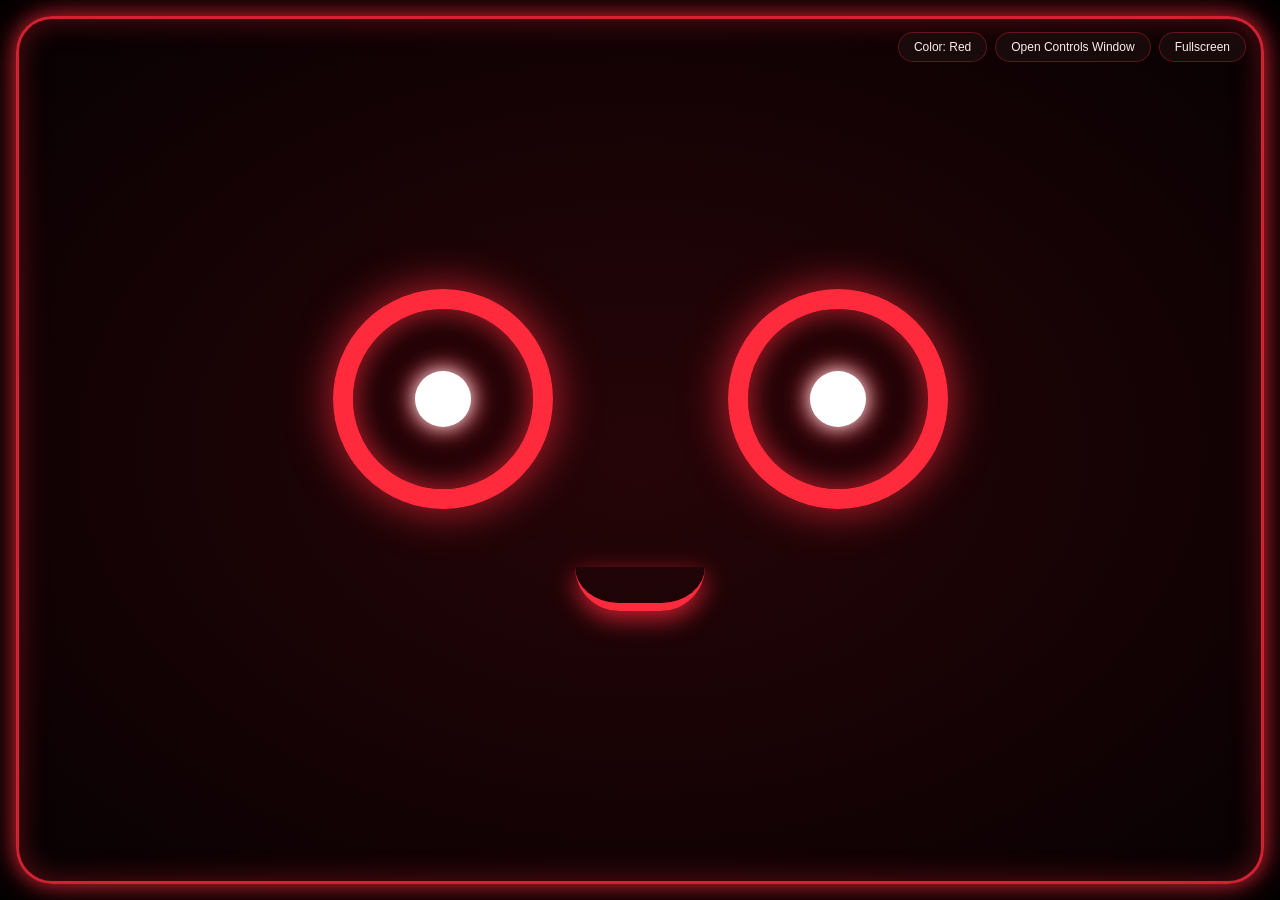
==== cyno/web/face/index.html @ 94214cc3 "Redesign chest display with a particle scene Bundle the face display with the project and add a part" ====
<!DOCTYPE html>
<html lang="en">
<head>
  <meta charset="UTF-8" />
  <meta name="viewport" content="width=device-width, initial-scale=1.0" />
  <title>Cyno Bot — Face Display</title>
  <style>
    :root {
      --primary: #ff2a3c;
      --primary-glow: rgba(255, 42, 60, 0.75);
      --primary-border: rgba(255, 42, 60, 0.82);
      --primary-border-soft: rgba(255, 42, 60, 0.32);
      --visor-c1: #260508;
      --visor-c2: #120204;
      --visor-c3: #060102;
      --pill-bg: rgba(28, 12, 14, 0.85);
      --text: #fcecef;
    }

    body.theme-blue {
      --primary: #00e5ff;
      --primary-glow: rgba(0, 229, 255, 0.75);
      --primary-border: rgba(0, 229, 255, 0.82);
      --primary-border-soft: rgba(0, 229, 255, 0.32);
      --visor-c1: #061427;
      --visor-c2: #030814;
      --visor-c3: #010308;
      --pill-bg: rgba(14, 22, 34, 0.85);
      --text: #eceef2;
    }

    * {
      box-sizing: border-box;
      margin: 0;
      padding: 0;
    }

    html, body {
      background: #000000;
      color: var(--text);
      font-family: -apple-system, BlinkMacSystemFont, 'Inter', 'Segoe UI', Roboto, sans-serif;
      width: 100vw;
      height: 100vh;
      overflow: hidden;
      user-select: none;
      -webkit-font-smoothing: antialiased;
    }

    body.cursor-idle {
      cursor: none;
    }

    /* Robot Face Visor Container */
    .face-visor {
      position: fixed;
      /* Each side is adjustable from Cyno Control (Controls > Face alignment) to fit the head opening. */
      top: var(--frame-top, 16px);
      right: var(--frame-right, 16px);
      bottom: var(--frame-bottom, 16px);
      left: var(--frame-left, 16px);
      background: radial-gradient(ellipse at center, var(--visor-c1) 0%, var(--visor-c2) 70%, var(--visor-c3) 100%);
      border: 3.5px solid var(--primary-border);
      border-radius: var(--frame-radius, 36px);
      box-shadow:
        0 0 20px var(--primary-glow),
        0 0 48px var(--primary-border-soft),
        inset 0 0 30px var(--primary-border-soft);
      display: flex;
      flex-direction: column;
      align-items: center;
      justify-content: center;
      animation: visorGlowPulse 4s infinite ease-in-out;
      transition: background 0.3s ease, border-color 0.3s ease, box-shadow 0.3s ease;
      overflow: hidden;
    }

    @keyframes visorGlowPulse {
      0%, 100% {
        opacity: 0.94;
      }
      50% {
        opacity: 1;
      }
    }

    .eyes-row {
      display: flex;
      gap: clamp(130px, 16vw, 175px);
      align-items: center;
      justify-content: center;
      transition: transform 0.15s ease-out;
      margin-bottom: 20px;
    }

    .eye-ring {
      width: clamp(170px, 34vmin, 220px);
      height: clamp(170px, 34vmin, 220px);
      border-radius: 50%;
      border: clamp(16px, 3vmin, 20px) solid var(--primary);
      box-shadow: 0 0 45px var(--primary-glow), inset 0 0 30px var(--primary-glow);
      position: relative;
      transition: all 0.22s ease;
      display: flex;
      align-items: center;
      justify-content: center;
    }

    .pupil {
      width: clamp(44px, 8vmin, 56px);
      height: clamp(44px, 8vmin, 56px);
      background: #ffffff;
      border-radius: 50%;
      box-shadow: 0 0 20px #ffffff, 0 0 36px var(--primary);
      transition: transform 0.12s ease-out, opacity 0.15s ease, box-shadow 0.25s ease;
    }

    /* Blink state */
    .eye-ring.blink {
      height: 18px;
      border-width: 9px;
      border-radius: 14px;
    }
    .eye-ring.blink .pupil {
      opacity: 0;
    }

    /* Happy / Greet state */
    .eye-ring.happy {
      border-bottom-color: transparent;
      border-left-color: transparent;
      border-right-color: transparent;
      border-top-width: 28px;
      transform: translateY(26px);
    }

    /* Thinking state */
    .eye-ring.thinking {
      animation: spinPulse 1.1s infinite ease-in-out;
      border-style: dashed;
    }
    @keyframes spinPulse {
      0% { transform: rotate(0deg) scale(0.95); }
      50% { transform: rotate(180deg) scale(1.05); }
      100% { transform: rotate(360deg) scale(0.95); }
    }

    /* Mouth / Smile Curve */
    .mouth {
      margin-top: clamp(20px, 4.5vmin, 38px);
      width: clamp(100px, 18vmin, 130px);
      height: clamp(32px, 5.8vmin, 44px);
      border-bottom: 8px solid var(--primary);
      border-radius: 0 0 70px 70px;
      box-shadow: 0 8px 24px var(--primary-glow);
      transition: all 0.2s ease;
    }

    .mouth.speaking {
      animation: talkWave 0.28s infinite alternate ease-in-out;
      border-radius: 30px;
      border: 7px solid var(--primary);
      height: 42px;
    }
    @keyframes talkWave {
      0% { transform: scaleY(0.45) scaleX(0.9); }
      100% { transform: scaleY(1.25) scaleX(1.15); }
    }

    /* Auto-hiding Corner Utility Bar */
    .corner-bar {
      position: fixed;
      top: 32px;
      right: 34px;
      display: flex;
      align-items: center;
      gap: 8px;
      z-index: 100;
      opacity: 1;
      transition: opacity 0.3s ease;
    }

    body.cursor-idle .corner-bar {
      opacity: 0;
      pointer-events: none;
    }

    .pill-btn {
      appearance: none;
      background: var(--pill-bg);
      color: var(--text);
      border: 1px solid var(--primary-border-soft);
      padding: 7px 15px;
      border-radius: 999px;
      font-family: inherit;
      font-size: 12px;
      font-weight: 500;
      cursor: pointer;
      backdrop-filter: blur(8px);
      transition: background 0.15s ease, border-color 0.15s ease, color 0.15s ease;
    }

    .pill-btn:hover {
      background: var(--primary);
      color: #061018;
      border-color: var(--primary);
    }
  </style>
</head>
<body>
  <!-- Auto-hiding utility actions (fades out when mouse is still) -->
  <div class="corner-bar">
    <button class="pill-btn" id="btnToggleTheme" onclick="toggleFaceTheme()">Color: Red</button>
    <button class="pill-btn" onclick="openControllerWindow()">Open Controls Window</button>
    <button class="pill-btn" onclick="toggleFullScreen()">Fullscreen</button>
  </div>

  <!-- Robot Face Visor Container -->
  <div class="face-visor" id="visor">
    <div class="eyes-row" id="eyesRow">
      <div class="eye-ring" id="leftEye"><div class="pupil" id="leftPupil"></div></div>
      <div class="eye-ring" id="rightEye"><div class="pupil" id="rightPupil"></div></div>
    </div>
    <div class="mouth" id="mouth"></div>
  </div>

  <script>
    const CHANNEL_NAME = 'cyno_bot_sync_v1';
    const STORAGE_KEY = 'cyno_bot_state_v1';
    const bc = ('BroadcastChannel' in window) ? new BroadcastChannel(CHANNEL_NAME) : null;
    let controllerWin = null;

    const eyesRow = document.getElementById('eyesRow');
    const leftEye = document.getElementById('leftEye');
    const rightEye = document.getElementById('rightEye');
    const leftPupil = document.getElementById('leftPupil');
    const rightPupil = document.getElementById('rightPupil');
    const mouth = document.getElementById('mouth');
    const btnToggleTheme = document.getElementById('btnToggleTheme');

    let currentState = {
      theme: 'RED',
      flow_step: 'IDLE',
      expression: 'IDLE',
      eye_x: 0.0,
      eye_y: 0.0,
      head_pan: 90,
      head_tilt: 90,
      arm_gesture_plan_b: 'IDLE',
      last_spoken_text: 'Welcome to the University! How can I help you today?'
    };

    let speakingTimeout = null;
    let idleCursorTimer = null;

    // Auto-hide corner buttons and cursor when mouse is inactive
    function resetCursorIdle() {
      document.body.classList.remove('cursor-idle');
      clearTimeout(idleCursorTimer);
      idleCursorTimer = setTimeout(() => {
        document.body.classList.add('cursor-idle');
      }, 2600);
    }
    window.addEventListener('mousemove', resetCursorIdle);
    window.addEventListener('mousedown', resetCursorIdle);
    resetCursorIdle();

    function openControllerWindow() {
      controllerWin = window.open('controls.html', 'CynoBotControls', 'width=860,height=680');
    }

    function toggleFaceTheme() {
      const nextTheme = currentState.theme === 'BLUE' ? 'RED' : 'BLUE';
      applyRobotState({ theme: nextTheme }, false);
      const payload = {
        type: 'CYNO_STATE_UPDATE',
        state: currentState,
        speak: false,
        action: null,
        ts: Date.now()
      };
      if (bc) bc.postMessage(payload);
      try { localStorage.setItem(STORAGE_KEY, JSON.stringify(payload)); } catch (e) {}
      if (controllerWin && !controllerWin.closed) {
        try { controllerWin.postMessage(payload, '*'); } catch (e) {}
      }
      if (window.opener && !window.opener.closed) {
        try { window.opener.postMessage(payload, '*'); } catch (e) {}
      }
    }

    function toggleFullScreen() {
      if (!document.fullscreenElement) {
        document.documentElement.requestFullscreen().catch(() => {});
      } else if (document.exitFullscreen) {
        document.exitFullscreen().catch(() => {});
      }
    }

    window.addEventListener('keydown', (e) => {
      if (e.key === 'f' || e.key === 'F') {
        toggleFullScreen();
      } else if (e.key === 'c' || e.key === 'C') {
        openControllerWindow();
      }
    });

    function triggerBlink() {
      leftEye.classList.add('blink');
      rightEye.classList.add('blink');
      setTimeout(() => {
        leftEye.classList.remove('blink');
        rightEye.classList.remove('blink');
      }, 220);
    }

    function speakText(text) {
      if (!('speechSynthesis' in window) || !text) return;
      window.speechSynthesis.cancel();
      const utter = new SpeechSynthesisUtterance(text);
      utter.lang = 'en-US';
      utter.rate = 1.02;
      utter.onstart = () => mouth.classList.add('speaking');
      utter.onend = () => {
        if (currentState.expression !== 'SPEAKING') {
          mouth.classList.remove('speaking');
        }
      };
      window.speechSynthesis.speak(utter);
    }

    // Glow-ring position, nudged per side from Cyno Control so it lines up with the head opening.
    function applyFaceFrame(f) {
      const root = document.documentElement.style;
      ['top', 'right', 'bottom', 'left', 'radius'].forEach((k) => {
        if (Number.isFinite(Number(f[k]))) root.setProperty('--frame-' + k, Number(f[k]) + 'px');
      });
    }

    // sticky: the backend drives SPEAKING on/off itself, so skip the 3.8s auto-stop
    function applyRobotState(state, shouldSpeak = false, action = null, sticky = false) {
      if (action === 'BLINK') {
        triggerBlink();
        return;
      }
      if (action === 'STOP_SPEECH' && 'speechSynthesis' in window) {
        window.speechSynthesis.cancel();
      }

      currentState = { ...currentState, ...state };

      if (state.face_frame) applyFaceFrame(state.face_frame);

      const isBlue = currentState.theme === 'BLUE';
      document.body.classList.toggle('theme-blue', isBlue);
      if (btnToggleTheme) {
        btnToggleTheme.textContent = isBlue ? 'Color: Blue' : 'Color: Red';
      }

      // Responsive eye tracking movement
      const maxOffset = 42;
      const offsetX = (currentState.eye_x || 0) * maxOffset;
      const offsetY = (currentState.eye_y || 0) * (maxOffset * 0.45);

      eyesRow.style.transform = `translate(${offsetX}px, ${offsetY}px)`;
      leftPupil.style.transform = `translate(${offsetX * 0.5}px, ${offsetY * 0.5}px)`;
      rightPupil.style.transform = `translate(${offsetX * 0.5}px, ${offsetY * 0.5}px)`;

      // Expressions
      leftEye.classList.remove('happy', 'thinking');
      rightEye.classList.remove('happy', 'thinking');
      mouth.classList.remove('speaking');
      clearTimeout(speakingTimeout);

      const expr = currentState.expression;
      if (expr === 'GREET' || expr === 'HAPPY') {
        leftEye.classList.add('happy');
        rightEye.classList.add('happy');
      } else if (expr === 'THINKING') {
        leftEye.classList.add('thinking');
        rightEye.classList.add('thinking');
      } else if (expr === 'SPEAKING') {
        mouth.classList.add('speaking');
        if (!sticky) speakingTimeout = setTimeout(() => {
          mouth.classList.remove('speaking');
          if (currentState.expression === 'SPEAKING') {
            currentState.expression = 'IDLE';
          }
        }, 3800);
      }

      if (shouldSpeak && currentState.last_spoken_text) {
        speakText(currentState.last_spoken_text);
      }
    }

    // Listen to Controller Window via BroadcastChannel, postMessage, and localStorage
    function handleSyncPayload(payload) {
      if (!payload || payload.type !== 'CYNO_STATE_UPDATE') return;
      applyRobotState(payload.state || {}, Boolean(payload.speak), payload.action || null);
    }

    if (bc) {
      bc.onmessage = (ev) => handleSyncPayload(ev.data);
    }
    window.addEventListener('message', (ev) => handleSyncPayload(ev.data));
    window.addEventListener('storage', (ev) => {
      if (ev.key === STORAGE_KEY && ev.newValue) {
        try { handleSyncPayload(JSON.parse(ev.newValue)); } catch (e) {}
      }
    });

    // Load last saved state if available
    try {
      const saved = localStorage.getItem(STORAGE_KEY);
      if (saved) {
        const parsed = JSON.parse(saved);
        if (parsed && parsed.state) {
          applyRobotState(parsed.state, false);
        }
      }
    } catch (e) {}

    // Natural eye blinking every 3.8 seconds
    setInterval(triggerBlink, 3800);

    // Optional Backend WebSocket Sync
    function connectWS() {
      if (location.protocol === 'file:' || !location.host) return;
      try {
        const proto = location.protocol === 'https:' ? 'wss' : 'ws';
        const ws = new WebSocket(`${proto}://${location.host}/ws`);
        ws.onmessage = (event) => {
          try {
            const msg = JSON.parse(event.data);
            if (msg.state) {
              applyRobotState(msg.state, Boolean(msg.speak), null, Boolean(msg.sticky));
            }
          } catch (err) {}
        };
        ws.onclose = () => setTimeout(connectWS, 3000);
      } catch (e) {}
    }
    connectWS();
  </script>
</body>
</html>
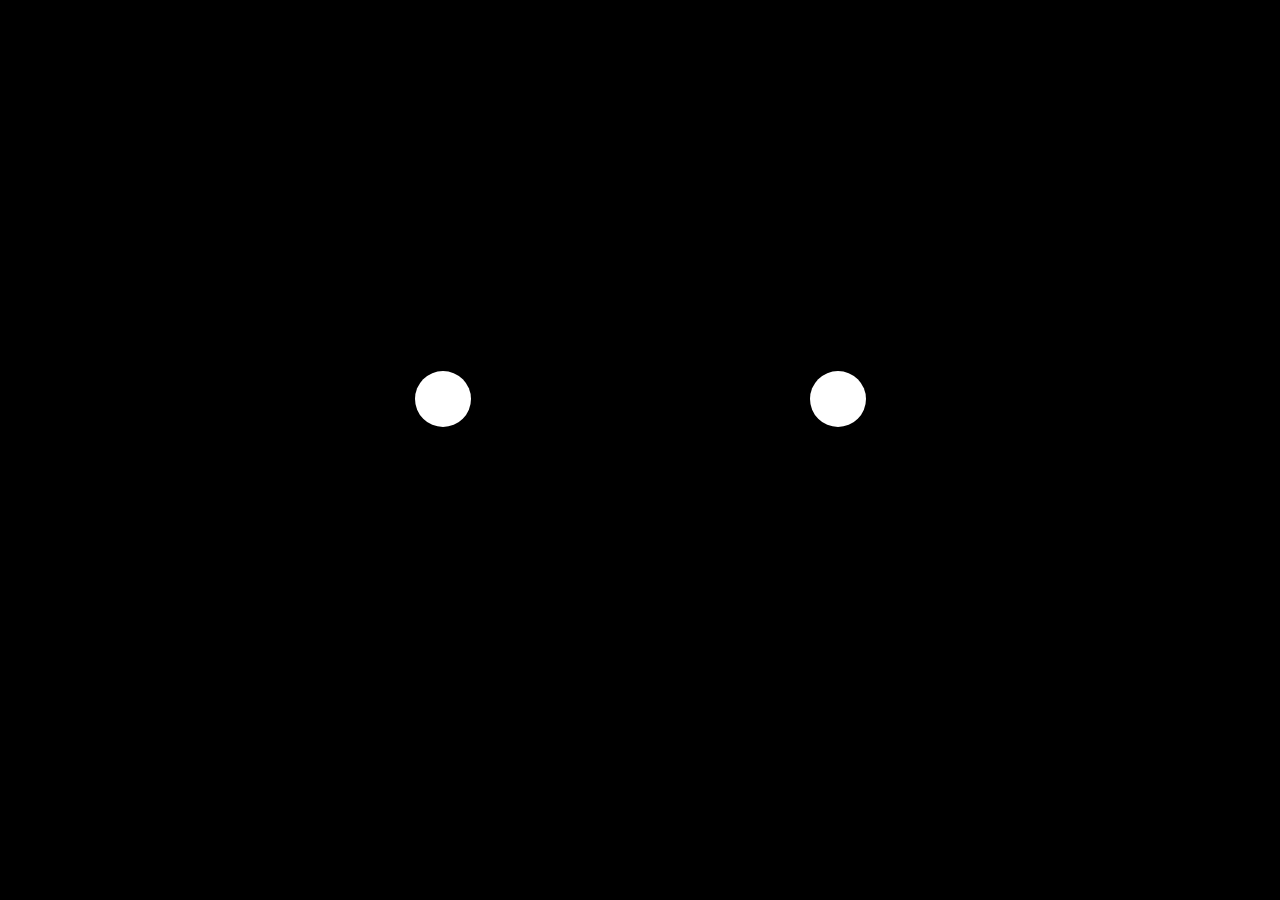
==== commit 14b4c9a8: "Fix Cyno Control startup and match face/chest colours Cyno Control - Fix a page script crash that le" ====
--- a/cyno/web/face/index.html
+++ b/cyno/web/face/index.html
@@ -4,29 +4,20 @@
   <meta charset="UTF-8" />
   <meta name="viewport" content="width=device-width, initial-scale=1.0" />
   <title>Cyno Bot — Face Display</title>
+  <link rel="stylesheet" href="/shared/theme.css?v=1" />
   <style>
-    :root {
-      --primary: #ff2a3c;
-      --primary-glow: rgba(255, 42, 60, 0.75);
-      --primary-border: rgba(255, 42, 60, 0.82);
-      --primary-border-soft: rgba(255, 42, 60, 0.32);
-      --visor-c1: #260508;
-      --visor-c2: #120204;
-      --visor-c3: #060102;
-      --pill-bg: rgba(28, 12, 14, 0.85);
-      --text: #fcecef;
-    }
-
-    body.theme-blue {
-      --primary: #00e5ff;
-      --primary-glow: rgba(0, 229, 255, 0.75);
-      --primary-border: rgba(0, 229, 255, 0.82);
-      --primary-border-soft: rgba(0, 229, 255, 0.32);
-      --visor-c1: #061427;
-      --visor-c2: #030814;
-      --visor-c3: #010308;
-      --pill-bg: rgba(14, 22, 34, 0.85);
-      --text: #eceef2;
+    /* Colours come from /shared/theme.css (also used by the chest screen); set on body so
+       the Blue theme class reaches them. */
+    body {
+      --primary: var(--cy-accent);
+      --primary-glow: rgba(var(--cy-accent-rgb), 0.75);
+      --primary-border: rgba(var(--cy-accent-rgb), 0.82);
+      --primary-border-soft: rgba(var(--cy-accent-rgb), 0.32);
+      --visor-c1: var(--cy-bg1);
+      --visor-c2: var(--cy-bg2);
+      --visor-c3: var(--cy-bg3);
+      --pill-bg: rgba(var(--cy-panel-rgb), 0.85);
+      --text: var(--cy-text);
     }
 
     * {
@@ -38,7 +29,7 @@
     html, body {
       background: #000000;
       color: var(--text);
-      font-family: -apple-system, BlinkMacSystemFont, 'Inter', 'Segoe UI', Roboto, sans-serif;
+      font-family: var(--cy-font);
       width: 100vw;
       height: 100vh;
       overflow: hidden;
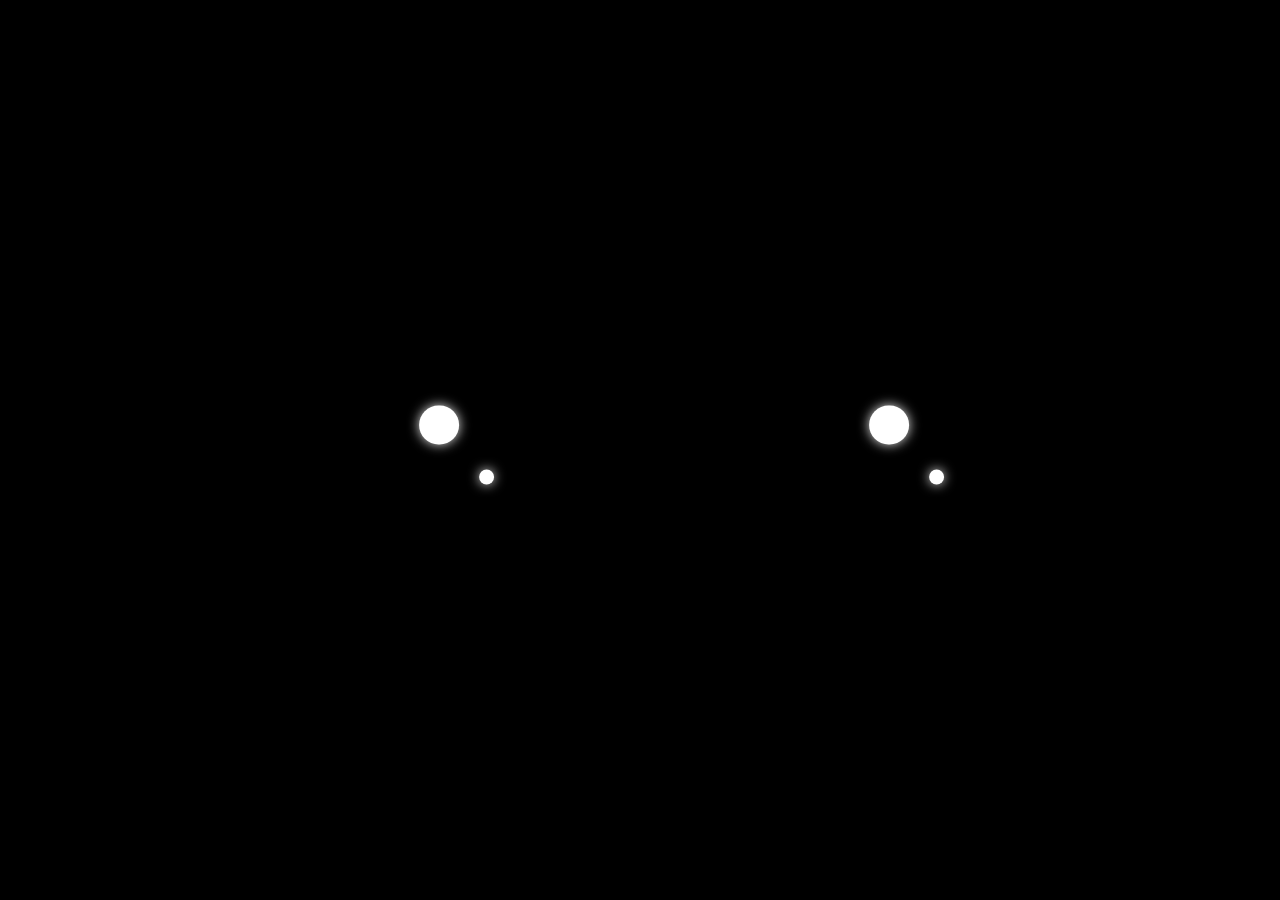
==== commit 0596544d: "Add interactive face and game pause features Refresh the face display with animated expressions, voi" ====
--- a/cyno/web/face/index.html
+++ b/cyno/web/face/index.html
@@ -4,214 +4,151 @@
   <meta charset="UTF-8" />
   <meta name="viewport" content="width=device-width, initial-scale=1.0" />
   <title>Cyno Bot — Face Display</title>
+  <!-- The head screen. Big sparkly eyes, blush, natural blinks and glances (step 1), short
+       moments for thanks / a game won / goodbye / a card / dozing off (step 2), and a mouth that
+       follows Cynobot's voice, sent by the chest page as it plays (step 3).
+       Colours come from /shared/theme.css (shared with the chest screen). -->
   <link rel="stylesheet" href="/shared/theme.css?v=1" />
   <style>
-    /* Colours come from /shared/theme.css (also used by the chest screen); set on body so
-       the Blue theme class reaches them. */
     body {
       --primary: var(--cy-accent);
-      --primary-glow: rgba(var(--cy-accent-rgb), 0.75);
-      --primary-border: rgba(var(--cy-accent-rgb), 0.82);
-      --primary-border-soft: rgba(var(--cy-accent-rgb), 0.32);
-      --visor-c1: var(--cy-bg1);
-      --visor-c2: var(--cy-bg2);
-      --visor-c3: var(--cy-bg3);
+      --rgb: var(--cy-accent-rgb);
+      --shine: var(--cy-p3);
       --pill-bg: rgba(var(--cy-panel-rgb), 0.85);
       --text: var(--cy-text);
     }
-
-    * {
-      box-sizing: border-box;
-      margin: 0;
-      padding: 0;
-    }
-
-    html, body {
-      background: #000000;
-      color: var(--text);
-      font-family: var(--cy-font);
-      width: 100vw;
-      height: 100vh;
-      overflow: hidden;
-      user-select: none;
-      -webkit-font-smoothing: antialiased;
-    }
-
-    body.cursor-idle {
-      cursor: none;
-    }
-
-    /* Robot Face Visor Container */
-    .face-visor {
-      position: fixed;
-      /* Each side is adjustable from Cyno Control (Controls > Face alignment) to fit the head opening. */
-      top: var(--frame-top, 16px);
-      right: var(--frame-right, 16px);
-      bottom: var(--frame-bottom, 16px);
-      left: var(--frame-left, 16px);
-      background: radial-gradient(ellipse at center, var(--visor-c1) 0%, var(--visor-c2) 70%, var(--visor-c3) 100%);
-      border: 3.5px solid var(--primary-border);
+    /* One design unit: 1px on an 800px-tall screen, so the face scales with any screen. */
+    :root { --u: 0.125vmin; }
+    * { box-sizing: border-box; margin: 0; padding: 0; }
+    html, body { background: #000; color: var(--text); font-family: var(--cy-font); width: 100vw; height: 100vh;
+      overflow: hidden; user-select: none; -webkit-font-smoothing: antialiased; }
+    body.cursor-idle { cursor: none; }
+
+    /* The glowing frame. Each side is adjustable from Cyno Control (Controls > Face alignment). */
+    .face-visor { position: fixed; overflow: hidden;
+      top: var(--frame-top, 16px); right: var(--frame-right, 16px); bottom: var(--frame-bottom, 16px); left: var(--frame-left, 16px);
       border-radius: var(--frame-radius, 36px);
-      box-shadow:
-        0 0 20px var(--primary-glow),
-        0 0 48px var(--primary-border-soft),
-        inset 0 0 30px var(--primary-border-soft);
-      display: flex;
-      flex-direction: column;
-      align-items: center;
-      justify-content: center;
-      animation: visorGlowPulse 4s infinite ease-in-out;
-      transition: background 0.3s ease, border-color 0.3s ease, box-shadow 0.3s ease;
-      overflow: hidden;
-    }
-
-    @keyframes visorGlowPulse {
-      0%, 100% {
-        opacity: 0.94;
-      }
-      50% {
-        opacity: 1;
-      }
-    }
-
-    .eyes-row {
-      display: flex;
-      gap: clamp(130px, 16vw, 175px);
-      align-items: center;
-      justify-content: center;
-      transition: transform 0.15s ease-out;
-      margin-bottom: 20px;
-    }
-
-    .eye-ring {
-      width: clamp(170px, 34vmin, 220px);
-      height: clamp(170px, 34vmin, 220px);
-      border-radius: 50%;
-      border: clamp(16px, 3vmin, 20px) solid var(--primary);
-      box-shadow: 0 0 45px var(--primary-glow), inset 0 0 30px var(--primary-glow);
-      position: relative;
-      transition: all 0.22s ease;
-      display: flex;
-      align-items: center;
-      justify-content: center;
-    }
-
-    .pupil {
-      width: clamp(44px, 8vmin, 56px);
-      height: clamp(44px, 8vmin, 56px);
-      background: #ffffff;
-      border-radius: 50%;
-      box-shadow: 0 0 20px #ffffff, 0 0 36px var(--primary);
-      transition: transform 0.12s ease-out, opacity 0.15s ease, box-shadow 0.25s ease;
-    }
-
-    /* Blink state */
-    .eye-ring.blink {
-      height: 18px;
-      border-width: 9px;
-      border-radius: 14px;
-    }
-    .eye-ring.blink .pupil {
-      opacity: 0;
-    }
-
-    /* Happy / Greet state */
-    .eye-ring.happy {
-      border-bottom-color: transparent;
-      border-left-color: transparent;
-      border-right-color: transparent;
-      border-top-width: 28px;
-      transform: translateY(26px);
-    }
-
-    /* Thinking state */
-    .eye-ring.thinking {
-      animation: spinPulse 1.1s infinite ease-in-out;
-      border-style: dashed;
-    }
-    @keyframes spinPulse {
-      0% { transform: rotate(0deg) scale(0.95); }
-      50% { transform: rotate(180deg) scale(1.05); }
-      100% { transform: rotate(360deg) scale(0.95); }
-    }
-
-    /* Mouth / Smile Curve */
-    .mouth {
-      margin-top: clamp(20px, 4.5vmin, 38px);
-      width: clamp(100px, 18vmin, 130px);
-      height: clamp(32px, 5.8vmin, 44px);
-      border-bottom: 8px solid var(--primary);
-      border-radius: 0 0 70px 70px;
-      box-shadow: 0 8px 24px var(--primary-glow);
-      transition: all 0.2s ease;
-    }
-
-    .mouth.speaking {
-      animation: talkWave 0.28s infinite alternate ease-in-out;
-      border-radius: 30px;
-      border: 7px solid var(--primary);
-      height: 42px;
-    }
-    @keyframes talkWave {
-      0% { transform: scaleY(0.45) scaleX(0.9); }
-      100% { transform: scaleY(1.25) scaleX(1.15); }
-    }
-
-    /* Auto-hiding Corner Utility Bar */
-    .corner-bar {
-      position: fixed;
-      top: 32px;
-      right: 34px;
-      display: flex;
-      align-items: center;
-      gap: 8px;
-      z-index: 100;
-      opacity: 1;
-      transition: opacity 0.3s ease;
-    }
-
-    body.cursor-idle .corner-bar {
-      opacity: 0;
-      pointer-events: none;
-    }
-
-    .pill-btn {
-      appearance: none;
-      background: var(--pill-bg);
-      color: var(--text);
-      border: 1px solid var(--primary-border-soft);
-      padding: 7px 15px;
-      border-radius: 999px;
-      font-family: inherit;
-      font-size: 12px;
-      font-weight: 500;
-      cursor: pointer;
-      backdrop-filter: blur(8px);
-      transition: background 0.15s ease, border-color 0.15s ease, color 0.15s ease;
-    }
-
-    .pill-btn:hover {
-      background: var(--primary);
-      color: #061018;
-      border-color: var(--primary);
-    }
+      background: radial-gradient(ellipse at center, var(--cy-bg1) 0%, var(--cy-bg2) 70%, var(--cy-bg3) 100%);
+      border: 3.5px solid rgba(var(--rgb), 0.82);
+      box-shadow: 0 0 20px rgba(var(--rgb), 0.75), 0 0 48px rgba(var(--rgb), 0.32), inset 0 0 30px rgba(var(--rgb), 0.32);
+      transition: background 0.3s ease, border-color 0.3s ease, box-shadow 0.3s ease; }
+
+    /* ---- the face ---- */
+    #face { position: absolute; inset: 0; --gx: 0; --gy: 0; --qx: 0; --qy: 0; --ox: 0; --oy: 0; --tilt: 0deg; --ps: 1; --es: 1; }
+    .breath { position: absolute; inset: 0; display: flex; flex-direction: column; align-items: center; justify-content: center; padding-top: calc(46 * var(--u)); }
+    #face:not(.calm) .breath { animation: breathe 4.2s ease-in-out infinite; }
+    #face.sleepy:not(.calm) .breath { animation-duration: 6.5s; }
+    @keyframes breathe { 50% { transform: scale(1.018) translateY(calc(-3 * var(--u))); } }
+
+    .eyes { display: flex; gap: calc(150 * var(--u)); position: relative;
+      transform: translate(calc((var(--gx) + var(--qx) + var(--ox)) * 30 * var(--u)), calc((var(--gy) + var(--qy) + var(--oy)) * 16 * var(--u))) rotate(var(--tilt));
+      transition: transform 0.45s cubic-bezier(0.3, 1.4, 0.5, 1); }
+    .eye { position: relative; width: calc(250 * var(--u)); height: calc(250 * var(--u)); transform: scale(var(--es)); transition: transform 0.35s cubic-bezier(0.3, 1.5, 0.5, 1); }
+    .ring { position: absolute; inset: 0; border-radius: 50%; border: calc(18 * var(--u)) solid var(--primary);
+      box-shadow: 0 0 calc(40 * var(--u)) rgba(var(--rgb), 0.7), inset 0 0 calc(28 * var(--u)) rgba(var(--rgb), 0.55);
+      display: flex; align-items: center; justify-content: center;
+      clip-path: inset(-50% -50% -50% -50%);
+      transition: transform 0.07s ease-in, border-color 0.25s, border-width 0.25s, opacity 0.25s, clip-path 0.9s ease-in-out; }
+    .ring.blink { transform: scaleY(0.07) scaleX(1.08); transition-duration: 0.06s; }
+    /* Sparkle eyes: a dark core with a bright rim and two white shines. */
+    .pupil { position: relative; width: calc(104 * var(--u)); height: calc(104 * var(--u)); border-radius: 50%;
+      background: radial-gradient(circle at 50% 60%, var(--cy-bg3) 0%, var(--cy-bg2) 42%, rgba(var(--rgb), 0.75) 80%, rgb(var(--shine)) 100%);
+      box-shadow: 0 0 calc(20 * var(--u)) rgba(var(--rgb), 0.9), 0 0 2px rgb(var(--shine));
+      transform: translate(calc((var(--gx) + var(--qx) + var(--ox)) * 40 * var(--u)), calc((var(--gy) + var(--qy) + var(--oy)) * 40 * var(--u))) scale(var(--ps));
+      transition: transform 0.3s cubic-bezier(0.3, 1.4, 0.5, 1), opacity 0.2s; }
+    .pupil i { position: absolute; border-radius: 50%; background: #fff; box-shadow: 0 0 calc(10 * var(--u)) rgba(255, 255, 255, 0.9); }
+    .pupil .s1 { width: 34%; height: 34%; left: 16%; top: 12%; }
+    .pupil .s2 { width: 13%; height: 13%; right: 20%; bottom: 20%; }
+    /* Sleepy: the top of the eye is hidden and a glowing eyelid line sits on the edge. */
+    .lid { position: absolute; left: calc(10 * var(--u)); right: calc(10 * var(--u)); top: calc(46% - 6 * var(--u)); height: calc(12 * var(--u));
+      border-radius: calc(6 * var(--u)); z-index: 2; background: var(--primary); box-shadow: 0 0 calc(16 * var(--u)) rgba(var(--rgb), 0.9);
+      opacity: 0; transform: scaleX(0.6); transition: opacity 0.5s 0.4s, transform 0.6s 0.4s; }
+    .heart { position: absolute; inset: calc(22 * var(--u)); opacity: 0; transform: scale(0.4);
+      transition: opacity 0.25s, transform 0.35s cubic-bezier(0.3, 1.7, 0.5, 1); filter: drop-shadow(0 0 calc(18 * var(--u)) rgba(var(--rgb), 0.95)); }
+    .heart path { fill: var(--primary); }
+    .blush { position: absolute; top: calc(205 * var(--u)); width: calc(120 * var(--u)); height: calc(48 * var(--u)); border-radius: 50%; opacity: 0; transition: opacity 0.5s;
+      background: radial-gradient(closest-side, rgba(var(--rgb), 0.8), rgba(var(--rgb), 0.3) 60%, transparent); filter: blur(2px); }
+    .eye.l .blush { left: calc(-54 * var(--u)); } .eye.r .blush { right: calc(-54 * var(--u)); }
+
+    .mouth { margin-top: calc(34 * var(--u)); width: calc(72 * var(--u)); height: calc(26 * var(--u)); border: 0 solid var(--primary);
+      border-bottom-width: calc(7 * var(--u)); border-radius: 0 0 calc(50 * var(--u)) calc(50 * var(--u));
+      box-shadow: 0 calc(8 * var(--u)) calc(20 * var(--u)) calc(-6 * var(--u)) rgba(var(--rgb), 0.8);
+      transition: width 0.25s cubic-bezier(0.3, 1.4, 0.5, 1), height 0.25s cubic-bezier(0.3, 1.4, 0.5, 1), border-radius 0.25s, transform 0.3s; }
+    .mouth.talk { border-width: calc(7 * var(--u)); border-radius: 999px; transition: none;
+      box-shadow: 0 0 calc(18 * var(--u)) rgba(var(--rgb), 0.6), inset 0 0 calc(10 * var(--u)) rgba(var(--rgb), 0.4); }
+
+    .dots { position: absolute; top: 21%; right: 23%; display: flex; gap: calc(14 * var(--u)); opacity: 0; transition: opacity 0.3s; }
+    .dots i { width: calc(18 * var(--u)); height: calc(18 * var(--u)); border-radius: 50%; background: var(--primary);
+      box-shadow: 0 0 calc(14 * var(--u)) rgba(var(--rgb), 0.9); animation: dot 1.2s ease-in-out infinite; }
+    .dots i:nth-child(2) { animation-delay: 0.18s; } .dots i:nth-child(3) { animation-delay: 0.36s; }
+    @keyframes dot { 0%, 60%, 100% { transform: translateY(0); opacity: 0.45; } 30% { transform: translateY(calc(-14 * var(--u))); opacity: 1; } }
+    .zzz { position: absolute; top: 22%; right: 22%; opacity: 0; transition: opacity 0.6s; color: var(--primary);
+      font: 700 calc(64 * var(--u))/1 var(--cy-font); text-shadow: 0 0 calc(16 * var(--u)) rgba(var(--rgb), 0.9); }
+    .zzz span { position: absolute; animation: z 3.6s ease-in infinite; opacity: 0; }
+    .zzz span:nth-child(2) { animation-delay: 1.2s; font-size: calc(50 * var(--u)); } .zzz span:nth-child(3) { animation-delay: 2.4s; font-size: calc(38 * var(--u)); }
+    @keyframes z { 0% { transform: translate(0, 0); opacity: 0; } 15% { opacity: 1; } 100% { transform: translate(calc(60 * var(--u)), calc(-110 * var(--u))) rotate(12deg); opacity: 0; } }
+
+    /* ---- expressions ---- */
+    #face.listen { --tilt: -6deg; --ps: 1.12; --es: 1.05; }
+    #face.think { --gx: 0.55; --gy: -0.7; --es: 0.96; }
+    #face.think .dots { opacity: 1; }
+    #face.think .mouth { width: calc(38 * var(--u)); height: calc(10 * var(--u)); border-radius: calc(6 * var(--u)); transform: translateX(calc(18 * var(--u))); }
+    #face.happy .ring, #face.wink .eye.r .ring { border-color: var(--primary) transparent transparent transparent; border-width: calc(26 * var(--u));
+      transform: translateY(calc(30 * var(--u))); box-shadow: none; filter: drop-shadow(0 0 calc(14 * var(--u)) rgba(var(--rgb), 0.9)); }
+    #face.happy .pupil, #face.wink .eye.r .pupil { opacity: 0; }
+    #face.happy .mouth, #face.wink .mouth, #face.love .mouth { width: calc(104 * var(--u)); height: calc(38 * var(--u)); }
+    #face.happy .blush, #face.love .blush, #face.wink .blush { opacity: 1; }
+    #face.love .ring { opacity: 0; transform: scale(0.6); }
+    #face.love .heart { opacity: 1; transform: scale(1); animation: beat 0.9s ease-in-out infinite 0.35s; }
+    @keyframes beat { 0%, 100% { transform: scale(1); } 20% { transform: scale(1.12); } 40% { transform: scale(0.97); } }
+    #face.surprised { --es: 1.16; --ps: 0.7; }
+    #face.surprised .mouth { width: calc(58 * var(--u)); height: calc(66 * var(--u)); border-width: calc(7 * var(--u)); border-radius: 50%; }
+    #face.surprised:not(.calm) .breath { animation: hop 0.6s cubic-bezier(0.3, 1.6, 0.5, 1); }
+    @keyframes hop { 40% { transform: translateY(calc(-26 * var(--u))); } }
+    #face.sleepy { --gy: 0.35; }
+    #face.sleepy .ring { clip-path: inset(46% -50% -50% -50%); }
+    #face.sleepy .lid { opacity: 1; transform: scaleX(1); }
+    #face.sleepy .zzz { opacity: 1; }
+    #face.sleepy .mouth { width: calc(34 * var(--u)); height: calc(8 * var(--u)); border-radius: calc(6 * var(--u)); }
+    #face.wake .eye { animation: stretch 0.9s cubic-bezier(0.3, 1.5, 0.5, 1); }
+    @keyframes stretch { 0% { transform: scaleY(0.4); } 35% { transform: scaleY(1.18) scaleX(0.92); } 60% { transform: scaleY(0.94) scaleX(1.04); } 100% { transform: scale(1); } }
+    /* A card appeared on the chest: a quick look down at it (works while talking too). */
+    #face.glance-down { --gx: -0.15; --gy: 1; --qx: 0; --qy: 0; }
+    #face.calm .eyes, #face.calm .eye { transition-duration: 0.6s; transition-timing-function: ease; }
+    @media (prefers-reduced-motion: reduce) { #face .breath { animation: none !important; } }
+
+    /* Auto-hiding corner buttons */
+    .corner-bar { position: fixed; top: 32px; right: 34px; display: flex; align-items: center; gap: 8px; z-index: 100; opacity: 1; transition: opacity 0.3s ease; }
+    body.cursor-idle .corner-bar { opacity: 0; pointer-events: none; }
+    .pill-btn { appearance: none; background: var(--pill-bg); color: var(--text); border: 1px solid rgba(var(--rgb), 0.32); padding: 7px 15px;
+      border-radius: 999px; font-family: inherit; font-size: 12px; font-weight: 500; cursor: pointer; backdrop-filter: blur(8px);
+      transition: background 0.15s ease, border-color 0.15s ease, color 0.15s ease; }
+    .pill-btn:hover { background: var(--primary); color: #061018; border-color: var(--primary); }
   </style>
 </head>
 <body>
-  <!-- Auto-hiding utility actions (fades out when mouse is still) -->
   <div class="corner-bar">
     <button class="pill-btn" id="btnToggleTheme" onclick="toggleFaceTheme()">Color: Red</button>
     <button class="pill-btn" onclick="openControllerWindow()">Open Controls Window</button>
     <button class="pill-btn" onclick="toggleFullScreen()">Fullscreen</button>
   </div>
 
-  <!-- Robot Face Visor Container -->
   <div class="face-visor" id="visor">
-    <div class="eyes-row" id="eyesRow">
-      <div class="eye-ring" id="leftEye"><div class="pupil" id="leftPupil"></div></div>
-      <div class="eye-ring" id="rightEye"><div class="pupil" id="rightPupil"></div></div>
+    <div id="face" class="idle">
+      <div class="breath">
+        <div class="eyes">
+          <div class="eye l"><div class="ring"><div class="pupil"><i class="s1"></i><i class="s2"></i></div></div><div class="lid"></div>
+            <svg class="heart" viewBox="0 0 24 24"><path d="M12 21.2l-1.4-1.3C5.4 15.2 2 12.1 2 8.4 2 5.4 4.4 3 7.4 3c1.7 0 3.4.8 4.6 2.1C13.2 3.8 14.9 3 16.6 3 19.6 3 22 5.4 22 8.4c0 3.7-3.4 6.8-8.6 11.5L12 21.2z"/></svg>
+            <div class="blush"></div></div>
+          <div class="eye r"><div class="ring"><div class="pupil"><i class="s1"></i><i class="s2"></i></div></div><div class="lid"></div>
+            <svg class="heart" viewBox="0 0 24 24"><path d="M12 21.2l-1.4-1.3C5.4 15.2 2 12.1 2 8.4 2 5.4 4.4 3 7.4 3c1.7 0 3.4.8 4.6 2.1C13.2 3.8 14.9 3 16.6 3 19.6 3 22 5.4 22 8.4c0 3.7-3.4 6.8-8.6 11.5L12 21.2z"/></svg>
+            <div class="blush"></div></div>
+        </div>
+        <div class="mouth" id="mouth"></div>
+        <div class="dots"><i></i><i></i><i></i></div>
+        <div class="zzz"><span>z</span><span>z</span><span>z</span></div>
+      </div>
     </div>
-    <div class="mouth" id="mouth"></div>
   </div>
 
   <script>
@@ -220,105 +157,44 @@
     const bc = ('BroadcastChannel' in window) ? new BroadcastChannel(CHANNEL_NAME) : null;
     let controllerWin = null;
 
-    const eyesRow = document.getElementById('eyesRow');
-    const leftEye = document.getElementById('leftEye');
-    const rightEye = document.getElementById('rightEye');
-    const leftPupil = document.getElementById('leftPupil');
-    const rightPupil = document.getElementById('rightPupil');
+    const face = document.getElementById('face');
     const mouth = document.getElementById('mouth');
+    const rings = [...document.querySelectorAll('#face .ring')];
     const btnToggleTheme = document.getElementById('btnToggleTheme');
-
-    let currentState = {
-      theme: 'RED',
-      flow_step: 'IDLE',
-      expression: 'IDLE',
-      eye_x: 0.0,
-      eye_y: 0.0,
-      head_pan: 90,
-      head_tilt: 90,
-      arm_gesture_plan_b: 'IDLE',
-      last_spoken_text: 'Welcome to the University! How can I help you today?'
-    };
-
-    let speakingTimeout = null;
+    const EXPRESSIONS = ['idle', 'listen', 'think', 'speak', 'happy', 'love', 'surprised', 'sleepy', 'wake', 'wink'];
+
+    let currentState = { theme: 'RED', expression: 'IDLE', eye_x: 0, eye_y: 0, voice_status: 'OFFLINE', card: null,
+      face_life: { calm: false, sleep_after: 120 }, last_spoken_text: '' };
+
+    // ---------- page chrome (unchanged) ----------
     let idleCursorTimer = null;
-
-    // Auto-hide corner buttons and cursor when mouse is inactive
     function resetCursorIdle() {
       document.body.classList.remove('cursor-idle');
       clearTimeout(idleCursorTimer);
-      idleCursorTimer = setTimeout(() => {
-        document.body.classList.add('cursor-idle');
-      }, 2600);
+      idleCursorTimer = setTimeout(() => document.body.classList.add('cursor-idle'), 2600);
     }
     window.addEventListener('mousemove', resetCursorIdle);
     window.addEventListener('mousedown', resetCursorIdle);
     resetCursorIdle();
 
-    function openControllerWindow() {
-      controllerWin = window.open('controls.html', 'CynoBotControls', 'width=860,height=680');
-    }
-
+    function openControllerWindow() { controllerWin = window.open('controls.html', 'CynoBotControls', 'width=860,height=680'); }
     function toggleFaceTheme() {
       const nextTheme = currentState.theme === 'BLUE' ? 'RED' : 'BLUE';
       applyRobotState({ theme: nextTheme }, false);
-      const payload = {
-        type: 'CYNO_STATE_UPDATE',
-        state: currentState,
-        speak: false,
-        action: null,
-        ts: Date.now()
-      };
+      const payload = { type: 'CYNO_STATE_UPDATE', state: currentState, speak: false, action: null, ts: Date.now() };
       if (bc) bc.postMessage(payload);
       try { localStorage.setItem(STORAGE_KEY, JSON.stringify(payload)); } catch (e) {}
-      if (controllerWin && !controllerWin.closed) {
-        try { controllerWin.postMessage(payload, '*'); } catch (e) {}
-      }
-      if (window.opener && !window.opener.closed) {
-        try { window.opener.postMessage(payload, '*'); } catch (e) {}
-      }
-    }
-
+      if (controllerWin && !controllerWin.closed) { try { controllerWin.postMessage(payload, '*'); } catch (e) {} }
+      if (window.opener && !window.opener.closed) { try { window.opener.postMessage(payload, '*'); } catch (e) {} }
+    }
     function toggleFullScreen() {
-      if (!document.fullscreenElement) {
-        document.documentElement.requestFullscreen().catch(() => {});
-      } else if (document.exitFullscreen) {
-        document.exitFullscreen().catch(() => {});
-      }
-    }
-
+      if (!document.fullscreenElement) document.documentElement.requestFullscreen().catch(() => {});
+      else if (document.exitFullscreen) document.exitFullscreen().catch(() => {});
+    }
     window.addEventListener('keydown', (e) => {
-      if (e.key === 'f' || e.key === 'F') {
-        toggleFullScreen();
-      } else if (e.key === 'c' || e.key === 'C') {
-        openControllerWindow();
-      }
+      if (e.key === 'f' || e.key === 'F') toggleFullScreen();
+      else if (e.key === 'c' || e.key === 'C') openControllerWindow();
     });
-
-    function triggerBlink() {
-      leftEye.classList.add('blink');
-      rightEye.classList.add('blink');
-      setTimeout(() => {
-        leftEye.classList.remove('blink');
-        rightEye.classList.remove('blink');
-      }, 220);
-    }
-
-    function speakText(text) {
-      if (!('speechSynthesis' in window) || !text) return;
-      window.speechSynthesis.cancel();
-      const utter = new SpeechSynthesisUtterance(text);
-      utter.lang = 'en-US';
-      utter.rate = 1.02;
-      utter.onstart = () => mouth.classList.add('speaking');
-      utter.onend = () => {
-        if (currentState.expression !== 'SPEAKING') {
-          mouth.classList.remove('speaking');
-        }
-      };
-      window.speechSynthesis.speak(utter);
-    }
-
     // Glow-ring position, nudged per side from Cyno Control so it lines up with the head opening.
     function applyFaceFrame(f) {
       const root = document.documentElement.style;
@@ -327,94 +203,182 @@
       });
     }
 
+    // ---------- what the face should show ----------
+    let moment = null, momentTimer = 0;       // a one-off expression (hearts, wink, surprised, wake)
+    let lastMomentId = null, lastCardKey = null;
+    let lastActivity = Date.now(), sleeping = false;
+    let ttsSpeaking = false, speakingTimeout = null, glanceDownTimer = 0;
+
+    const calm = () => Boolean(currentState.face_life && currentState.face_life.calm);
+
+    function baseExpression() {
+      const s = currentState;
+      if (ttsSpeaking) return 'speak';
+      if (s.expression === 'GREET' || s.expression === 'HAPPY') return 'happy';
+      if (s.expression === 'THINKING') return 'think';
+      if (s.expression === 'SPEAKING') return 'speak';
+      if (s.voice_status === 'LIVE' || s.voice_status === 'CONNECTING') return 'listen';
+      return 'idle';
+    }
+    function showMoment(name, ms, then) {
+      clearTimeout(momentTimer);
+      moment = name; render();
+      momentTimer = setTimeout(() => { moment = null; if (then) showMoment(then[0], then[1]); else render(); }, ms);
+    }
+    function render() {
+      const x = moment || (sleeping ? 'sleepy' : baseExpression());
+      EXPRESSIONS.forEach((e) => face.classList.toggle(e, e === x));
+      face.classList.toggle('calm', calm());
+      face.style.setProperty('--ox', (Number(currentState.eye_x) || 0).toFixed(2));  // operator eye control
+      face.style.setProperty('--oy', (Number(currentState.eye_y) || 0).toFixed(2));
+      if (x === 'speak') startMouth(); else stopMouth();
+    }
+
+    // ---------- Step 2: moments ----------
+    function noteActivity() {
+      lastActivity = Date.now();
+      if (sleeping) { sleeping = false; showMoment('wake', 1100, ['happy', 1300]); }
+    }
+    function busy() {
+      const s = currentState;
+      return s.voice_status !== 'OFFLINE' || (s.expression && s.expression !== 'IDLE') || ttsSpeaking;
+    }
+    setInterval(() => {  // doze off when nobody has talked to Cynobot for a while
+      const after = Number(currentState.face_life && currentState.face_life.sleep_after) || 0;
+      if (busy()) { noteActivity(); return; }
+      if (!sleeping && !moment && after > 0 && Date.now() - lastActivity > after * 1000) { sleeping = true; render(); }
+    }, 1000);
+
+    function onMoment(m) {
+      if (!m || !m.id || m.id === lastMomentId) return;
+      const fresh = Date.now() - m.id < 5000;  // ignore an old one replayed when the page connects
+      lastMomentId = m.id;
+      if (!fresh) return;
+      noteActivity();
+      if (m.name === 'love') showMoment('love', 2600);
+      else if (m.name === 'wink') { blinkNow(); showMoment('wink', 2000); }
+      else if (m.name === 'surprised') showMoment('surprised', 1400, ['happy', 1500]);
+    }
+    function onCard(card) {
+      const key = card ? (card.id || card.title || JSON.stringify(card).slice(0, 80)) : null;
+      if (key && key !== lastCardKey) {
+        clearTimeout(glanceDownTimer);
+        face.classList.add('glance-down');
+        glanceDownTimer = setTimeout(() => face.classList.remove('glance-down'), 2200);
+      }
+      lastCardKey = key;
+    }
+
+    // ---------- Step 1: blinks (random, sometimes double) and glances ----------
+    function blinkNow() {
+      rings.forEach((r) => r.classList.add('blink'));
+      setTimeout(() => rings.forEach((r) => r.classList.remove('blink')), 120);
+    }
+    (function blinkLoop() {
+      const x = moment || (sleeping ? 'sleepy' : baseExpression());
+      if (!['happy', 'love', 'sleepy', 'wink', 'wake'].includes(x)) {
+        blinkNow();
+        if (!calm() && Math.random() < 0.22) setTimeout(blinkNow, 260);
+      }
+      setTimeout(blinkLoop, calm() ? 5000 : 2000 + Math.random() * 4000);
+    })();
+    (function glanceLoop() {
+      const x = moment || (sleeping ? 'sleepy' : baseExpression());
+      if (!calm() && (x === 'idle' || x === 'listen')) {
+        face.style.setProperty('--qx', (Math.random() * 1.2 - 0.6).toFixed(2));
+        face.style.setProperty('--qy', (Math.random() * 0.8 - 0.4).toFixed(2));
+        setTimeout(() => { face.style.setProperty('--qx', 0); face.style.setProperty('--qy', 0); }, 700 + Math.random() * 900);
+      }
+      setTimeout(glanceLoop, 3000 + Math.random() * 4000);
+    })();
+
+    // ---------- Step 3: the mouth follows Cynobot's voice ----------
+    // The chest page measures the voice as it plays and sends it here (CYNO_LEVEL). If none
+    // arrives (an older chest page, or the browser's own speech), a made-up rhythm is used.
+    let level = 0, target = 0, levelAt = 0, mouthOn = false, fakeTimer = 0;
+    function mouthFrame() {
+      if (!mouthOn) return;
+      level += (target - level) * 0.45;
+      mouth.style.width = `calc(${(62 + level * 34).toFixed(1)} * var(--u))`;
+      mouth.style.height = `calc(${(12 + level * 52).toFixed(1)} * var(--u))`;
+      requestAnimationFrame(mouthFrame);
+    }
+    function fakeSyllables() {
+      clearTimeout(fakeTimer);
+      if (!mouthOn) return;
+      if (Date.now() - levelAt < 400) { fakeTimer = setTimeout(fakeSyllables, 200); return; }  // real level is arriving
+      target = 0.35 + Math.random() * 0.65;
+      fakeTimer = setTimeout(() => {
+        if (Date.now() - levelAt >= 400) target = 0.05 + Math.random() * 0.12;
+        fakeTimer = setTimeout(fakeSyllables, Math.random() < 0.12 ? 280 : 60 + Math.random() * 60);
+      }, 90 + Math.random() * 110);
+    }
+    function startMouth() {
+      if (mouthOn) return;
+      mouthOn = true; mouth.classList.add('talk'); requestAnimationFrame(mouthFrame); fakeSyllables();
+    }
+    function stopMouth() {
+      if (!mouthOn) return;
+      mouthOn = false; clearTimeout(fakeTimer); level = target = 0;
+      mouth.classList.remove('talk'); mouth.style.width = mouth.style.height = '';
+    }
+    function onLevel(v) { levelAt = Date.now(); target = Math.max(0, Math.min(1, Number(v) || 0)); }
+
+    // Browser speech, used only by the old Controls window.
+    function speakText(text) {
+      if (!('speechSynthesis' in window) || !text) return;
+      window.speechSynthesis.cancel();
+      const utter = new SpeechSynthesisUtterance(text);
+      utter.lang = 'en-US'; utter.rate = 1.02;
+      utter.onstart = () => { ttsSpeaking = true; render(); };
+      utter.onend = () => { ttsSpeaking = false; render(); };
+      window.speechSynthesis.speak(utter);
+    }
+
+    // ---------- state from the server / controls window ----------
     // sticky: the backend drives SPEAKING on/off itself, so skip the 3.8s auto-stop
     function applyRobotState(state, shouldSpeak = false, action = null, sticky = false) {
-      if (action === 'BLINK') {
-        triggerBlink();
-        return;
-      }
-      if (action === 'STOP_SPEECH' && 'speechSynthesis' in window) {
-        window.speechSynthesis.cancel();
-      }
-
+      if (action === 'BLINK') { blinkNow(); return; }
+      if (action === 'STOP_SPEECH' && 'speechSynthesis' in window) { window.speechSynthesis.cancel(); ttsSpeaking = false; }
+
+      const before = currentState;
       currentState = { ...currentState, ...state };
-
       if (state.face_frame) applyFaceFrame(state.face_frame);
 
       const isBlue = currentState.theme === 'BLUE';
       document.body.classList.toggle('theme-blue', isBlue);
-      if (btnToggleTheme) {
-        btnToggleTheme.textContent = isBlue ? 'Color: Blue' : 'Color: Red';
-      }
-
-      // Responsive eye tracking movement
-      const maxOffset = 42;
-      const offsetX = (currentState.eye_x || 0) * maxOffset;
-      const offsetY = (currentState.eye_y || 0) * (maxOffset * 0.45);
-
-      eyesRow.style.transform = `translate(${offsetX}px, ${offsetY}px)`;
-      leftPupil.style.transform = `translate(${offsetX * 0.5}px, ${offsetY * 0.5}px)`;
-      rightPupil.style.transform = `translate(${offsetX * 0.5}px, ${offsetY * 0.5}px)`;
-
-      // Expressions
-      leftEye.classList.remove('happy', 'thinking');
-      rightEye.classList.remove('happy', 'thinking');
-      mouth.classList.remove('speaking');
+      if (btnToggleTheme) btnToggleTheme.textContent = isBlue ? 'Color: Blue' : 'Color: Red';
+
+      if ('face_moment' in state) onMoment(state.face_moment);
+      if ('card' in state) onCard(state.card);
+      if (state.user_text && state.user_text !== before.user_text) noteActivity();
+      if (busy()) noteActivity();
+
       clearTimeout(speakingTimeout);
-
-      const expr = currentState.expression;
-      if (expr === 'GREET' || expr === 'HAPPY') {
-        leftEye.classList.add('happy');
-        rightEye.classList.add('happy');
-      } else if (expr === 'THINKING') {
-        leftEye.classList.add('thinking');
-        rightEye.classList.add('thinking');
-      } else if (expr === 'SPEAKING') {
-        mouth.classList.add('speaking');
-        if (!sticky) speakingTimeout = setTimeout(() => {
-          mouth.classList.remove('speaking');
-          if (currentState.expression === 'SPEAKING') {
-            currentState.expression = 'IDLE';
-          }
+      if (currentState.expression === 'SPEAKING' && !sticky) {
+        speakingTimeout = setTimeout(() => {
+          if (currentState.expression === 'SPEAKING') { currentState.expression = 'IDLE'; render(); }
         }, 3800);
       }
-
-      if (shouldSpeak && currentState.last_spoken_text) {
-        speakText(currentState.last_spoken_text);
-      }
-    }
-
-    // Listen to Controller Window via BroadcastChannel, postMessage, and localStorage
+      render();
+      if (shouldSpeak && currentState.last_spoken_text) speakText(currentState.last_spoken_text);
+    }
+
     function handleSyncPayload(payload) {
       if (!payload || payload.type !== 'CYNO_STATE_UPDATE') return;
       applyRobotState(payload.state || {}, Boolean(payload.speak), payload.action || null);
     }
-
-    if (bc) {
-      bc.onmessage = (ev) => handleSyncPayload(ev.data);
-    }
+    if (bc) bc.onmessage = (ev) => handleSyncPayload(ev.data);
     window.addEventListener('message', (ev) => handleSyncPayload(ev.data));
     window.addEventListener('storage', (ev) => {
-      if (ev.key === STORAGE_KEY && ev.newValue) {
-        try { handleSyncPayload(JSON.parse(ev.newValue)); } catch (e) {}
-      }
+      if (ev.key === STORAGE_KEY && ev.newValue) { try { handleSyncPayload(JSON.parse(ev.newValue)); } catch (e) {} }
     });
-
-    // Load last saved state if available
     try {
-      const saved = localStorage.getItem(STORAGE_KEY);
-      if (saved) {
-        const parsed = JSON.parse(saved);
-        if (parsed && parsed.state) {
-          applyRobotState(parsed.state, false);
-        }
-      }
+      const saved = JSON.parse(localStorage.getItem(STORAGE_KEY) || 'null');
+      if (saved && saved.state) applyRobotState(saved.state, false);
     } catch (e) {}
-
-    // Natural eye blinking every 3.8 seconds
-    setInterval(triggerBlink, 3800);
-
-    // Optional Backend WebSocket Sync
+    render();
+
     function connectWS() {
       if (location.protocol === 'file:' || !location.host) return;
       try {
@@ -423,9 +387,8 @@
         ws.onmessage = (event) => {
           try {
             const msg = JSON.parse(event.data);
-            if (msg.state) {
-              applyRobotState(msg.state, Boolean(msg.speak), null, Boolean(msg.sticky));
-            }
+            if (msg.type === 'CYNO_LEVEL') onLevel(msg.v);
+            else if (msg.state) applyRobotState(msg.state, Boolean(msg.speak), null, Boolean(msg.sticky));
           } catch (err) {}
         };
         ws.onclose = () => setTimeout(connectWS, 3000);
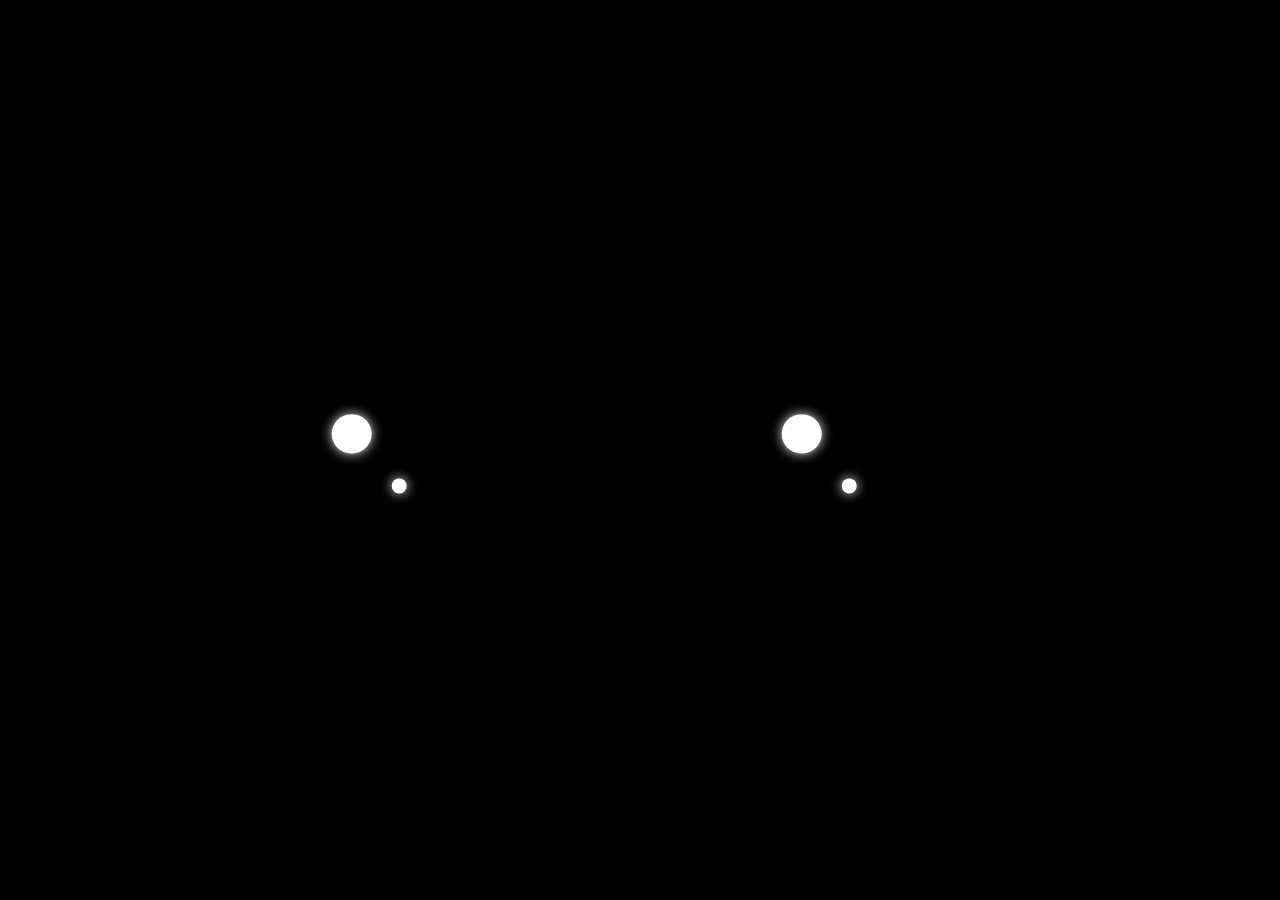
==== commit 8e614c98: "Add Cyno Run and richer display experiences Introduce an endless runner with scoring, sound controls" ====
--- a/cyno/web/face/index.html
+++ b/cyno/web/face/index.html
@@ -4,9 +4,10 @@
   <meta charset="UTF-8" />
   <meta name="viewport" content="width=device-width, initial-scale=1.0" />
   <title>Cyno Bot — Face Display</title>
-  <!-- The head screen. Big sparkly eyes, blush, natural blinks and glances (step 1), short
-       moments for thanks / a game won / goodbye / a card / dozing off (step 2), and a mouth that
-       follows Cynobot's voice, sent by the chest page as it plays (step 3).
+  <!-- The head screen. Two eye styles (Sparkle rings or Pills, set in Cyno Control) with natural
+       blinks and glances, a mouth that follows Cynobot's voice (sent by the chest page as it plays),
+       and expressions drawn as glowing shapes: hearts, stars, ^ ^, > <, spirals, a "?", sweat drops,
+       a thumbs-up and more, each swapped in with a quick blink.
        Colours come from /shared/theme.css (shared with the chest screen). -->
   <link rel="stylesheet" href="/shared/theme.css?v=1" />
   <style>
@@ -30,8 +31,28 @@
       border-radius: var(--frame-radius, 36px);
       background: radial-gradient(ellipse at center, var(--cy-bg1) 0%, var(--cy-bg2) 70%, var(--cy-bg3) 100%);
       border: 3.5px solid rgba(var(--rgb), 0.82);
-      box-shadow: 0 0 20px rgba(var(--rgb), 0.75), 0 0 48px rgba(var(--rgb), 0.32), inset 0 0 30px rgba(var(--rgb), 0.32);
-      transition: background 0.3s ease, border-color 0.3s ease, box-shadow 0.3s ease; }
+      /* --lv: Cynobot's voice level, so the frame glows a little brighter as it talks. */
+      box-shadow: 0 0 calc(20px + var(--lv, 0) * 26px) rgba(var(--rgb), 0.75), 0 0 calc(48px + var(--lv, 0) * 40px) rgba(var(--rgb), 0.32),
+        inset 0 0 calc(30px + var(--lv, 0) * 30px) rgba(var(--rgb), 0.32);
+      transition: background 0.3s ease, border-color 0.3s ease; }
+    /* A moment makes the frame flash. */
+    .face-visor.flash { animation: flash 0.7s ease-out; }
+    @keyframes flash { 25% { filter: brightness(1.45) saturate(1.2); } }
+    /* Little bursts (hearts, stars, confetti, a tear...) in the theme colour, like the chest's particles. */
+    #fx { position: absolute; inset: 0; pointer-events: none; overflow: hidden; z-index: 3; }
+    .fx { position: absolute; left: 0; top: 0; will-change: transform, opacity; }
+    .fx.dot { width: calc(12 * var(--u)); height: calc(12 * var(--u)); margin: calc(-6 * var(--u)); border-radius: 50%; background: var(--primary);
+      box-shadow: 0 0 calc(12 * var(--u)) rgba(var(--rgb), 0.95); }
+    .fx.dot.shine { background: rgb(var(--shine)); box-shadow: 0 0 calc(12 * var(--u)) rgba(var(--shine), 0.95); }
+    .fx svg { display: block; filter: drop-shadow(0 0 calc(8 * var(--u)) rgba(var(--rgb), 0.95)); }
+    .fx svg path { fill: var(--primary); }
+    .fx.word { color: var(--primary); font: 800 calc(46 * var(--u))/1 var(--cy-font); text-shadow: 0 0 calc(12 * var(--u)) rgba(var(--rgb), 0.95); margin: calc(-23 * var(--u)) 0 0 calc(-30 * var(--u)); }
+    .fx.tear { width: calc(22 * var(--u)); height: calc(30 * var(--u)); margin-left: calc(-11 * var(--u)); background: rgb(var(--shine));
+      border-radius: 50% 50% 50% 50% / 62% 62% 38% 38%; box-shadow: 0 0 calc(14 * var(--u)) rgba(var(--shine), 0.9); }
+    .fx.puff { width: calc(34 * var(--u)); height: calc(34 * var(--u)); margin: calc(-17 * var(--u)); border-radius: 50%;
+      border: calc(5 * var(--u)) solid rgba(var(--rgb), 0.85); box-shadow: 0 0 calc(10 * var(--u)) rgba(var(--rgb), 0.8); }
+    .fx.ringwave { width: calc(200 * var(--u)); height: calc(200 * var(--u)); margin: calc(-100 * var(--u)); border-radius: 50%;
+      border: calc(4 * var(--u)) solid rgba(var(--rgb), 0.9); box-shadow: 0 0 calc(18 * var(--u)) rgba(var(--rgb), 0.8); }
 
     /* ---- the face ---- */
     #face { position: absolute; inset: 0; --gx: 0; --gy: 0; --qx: 0; --qy: 0; --ox: 0; --oy: 0; --tilt: 0deg; --ps: 1; --es: 1; }
@@ -49,7 +70,58 @@
       display: flex; align-items: center; justify-content: center;
       clip-path: inset(-50% -50% -50% -50%);
       transition: transform 0.07s ease-in, border-color 0.25s, border-width 0.25s, opacity 0.25s, clip-path 0.9s ease-in-out; }
-    .ring.blink { transform: scaleY(0.07) scaleX(1.08); transition-duration: 0.06s; }
+    /* The eye's normal look (ring or pill) sits in .base; expressions swap it for a glyph. */
+    .base { position: absolute; inset: 0; transition: transform 0.07s ease-in, opacity 0.12s; }
+    .base.blink { transform: scaleY(0.07) scaleX(1.08); transition-duration: 0.06s; }
+    .pill { display: none; position: absolute; left: 50%; top: 50%; width: calc(84 * var(--u)); height: calc(160 * var(--u));
+      margin: calc(-80 * var(--u)) 0 0 calc(-42 * var(--u)); border-radius: calc(42 * var(--u)); background: var(--primary);
+      box-shadow: 0 0 calc(30 * var(--u)) rgba(var(--rgb), 0.8), inset 0 calc(-14 * var(--u)) calc(24 * var(--u)) rgba(255, 255, 255, 0.18);
+      transform: translate(calc((var(--gx) + var(--qx) + var(--ox)) * 56 * var(--u)), calc((var(--gy) + var(--qy) + var(--oy)) * 34 * var(--u))) scale(var(--ps)) scaleY(var(--ph, 1));
+      transition: transform 0.3s cubic-bezier(0.3, 1.4, 0.5, 1); }
+    .pill::after { content: ""; position: absolute; left: 22%; top: 12%; width: 26%; height: 16%; border-radius: 50%; background: rgba(255, 255, 255, 0.75); }
+    #face.base-pills .ring { display: none; }
+    #face.base-pills .pill { display: block; }
+    /* Looking up or down squashes the pills a little, like the reference faces. */
+    #face.base-pills.think, #face.base-pills.glance-down, #face.base-pills.watching { --ph: 0.8; }
+    #face.base-pills.surprised { --ps: 1.12; }
+    /* Glyph eyes: one shape per eye, drawn in the theme colour with a glow. */
+    .glyph { position: absolute; inset: calc(10 * var(--u)); overflow: visible; filter: drop-shadow(0 0 calc(14 * var(--u)) rgba(var(--rgb), 0.95)); }
+    .glyph > g { display: none; transform-box: view-box; transform-origin: 50% 50%; }
+    .glyph > g.on { display: inline; }
+    .glyph .f { fill: var(--primary); }
+    .glyph .s { fill: none; stroke: var(--primary); stroke-width: 12; stroke-linecap: round; stroke-linejoin: round; }
+    .eye.has-glyph .base { opacity: 0; transform: scale(0.6); }
+    /* Changing expression: a quick blink, then the new eyes bounce in (squash and stretch). */
+    .eyes.swap .eye { animation: swap 0.42s cubic-bezier(0.3, 1.2, 0.5, 1); }
+    @keyframes swap { 22% { transform: scale(var(--es)) scaleY(0.06) scaleX(1.12); } 55% { transform: scale(var(--es)) scaleY(1.16) scaleX(0.9); }
+      75% { transform: scale(var(--es)) scaleY(0.96) scaleX(1.03); } }
+    .glyph > g[data-g="heart"].on { animation: beat 0.9s ease-in-out infinite; }
+    .glyph > g[data-g="star"].on { animation: twinkle 1.3s ease-in-out infinite; }
+    @keyframes twinkle { 50% { transform: scale(0.78) rotate(18deg); } }
+    .glyph > g[data-g="spiral"].on { animation: spin 1.1s linear infinite; }
+    @keyframes spin { to { transform: rotate(360deg); } }
+    .glyph > g[data-g="gt"].on, .glyph > g[data-g="lt"].on { animation: squeeze 0.32s ease-in-out infinite alternate; }
+    @keyframes squeeze { to { transform: scaleX(0.82) scaleY(1.06); } }
+    .glyph > g[data-g="angryL"].on, .glyph > g[data-g="angryR"].on { animation: tremble 0.14s linear infinite alternate; }
+    @keyframes tremble { to { transform: translateX(2px); } }
+    .glyph > g[data-g="sadL"].on, .glyph > g[data-g="sadR"].on { animation: droop 2.2s ease-in-out infinite alternate; }
+    @keyframes droop { to { transform: translateY(5px); } }
+    .glyph > g[data-g="chev"].on, .glyph > g[data-g="arcUp"].on { animation: bob 0.7s ease-in-out infinite alternate; }
+    @keyframes bob { to { transform: translateY(-5px); } }
+    .glyph > g[data-g="thumb"].on { animation: pop 0.5s cubic-bezier(0.3, 1.8, 0.5, 1), wiggle 0.9s ease-in-out 0.5s infinite; }
+    @keyframes pop { from { transform: scale(0.2) rotate(-30deg); } }
+    @keyframes wiggle { 50% { transform: rotate(-10deg); } }
+    #face.calm .glyph > g.on { animation: none !important; }
+    /* little extras around the eyes */
+    .deco { position: absolute; opacity: 0; transition: opacity 0.3s; color: var(--primary); pointer-events: none;
+      font: 800 calc(84 * var(--u))/1 var(--cy-font); text-shadow: 0 0 calc(16 * var(--u)) rgba(var(--rgb), 0.9); }
+    .qmark { top: 17%; right: 24%; animation: bob 0.8s ease-in-out infinite alternate; }
+    .sweat { top: 20%; right: 25%; display: flex; gap: calc(12 * var(--u)); }
+    .sweat i { display: block; width: calc(9 * var(--u)); height: calc(36 * var(--u)); border-radius: 99px; background: var(--primary);
+      box-shadow: 0 0 calc(10 * var(--u)) rgba(var(--rgb), 0.9); animation: drip 1s ease-in infinite; }
+    .sweat i:nth-child(2) { height: calc(46 * var(--u)); animation-delay: 0.2s; } .sweat i:nth-child(3) { animation-delay: 0.4s; }
+    @keyframes drip { 60% { transform: translateY(calc(6 * var(--u))); opacity: 0.6; } }
+    #face.confused .qmark, #face.awkward .sweat { opacity: 1; }
     /* Sparkle eyes: a dark core with a bright rim and two white shines. */
     .pupil { position: relative; width: calc(104 * var(--u)); height: calc(104 * var(--u)); border-radius: 50%;
       background: radial-gradient(circle at 50% 60%, var(--cy-bg3) 0%, var(--cy-bg2) 42%, rgba(var(--rgb), 0.75) 80%, rgb(var(--shine)) 100%);
@@ -59,13 +131,6 @@
     .pupil i { position: absolute; border-radius: 50%; background: #fff; box-shadow: 0 0 calc(10 * var(--u)) rgba(255, 255, 255, 0.9); }
     .pupil .s1 { width: 34%; height: 34%; left: 16%; top: 12%; }
     .pupil .s2 { width: 13%; height: 13%; right: 20%; bottom: 20%; }
-    /* Sleepy: the top of the eye is hidden and a glowing eyelid line sits on the edge. */
-    .lid { position: absolute; left: calc(10 * var(--u)); right: calc(10 * var(--u)); top: calc(46% - 6 * var(--u)); height: calc(12 * var(--u));
-      border-radius: calc(6 * var(--u)); z-index: 2; background: var(--primary); box-shadow: 0 0 calc(16 * var(--u)) rgba(var(--rgb), 0.9);
-      opacity: 0; transform: scaleX(0.6); transition: opacity 0.5s 0.4s, transform 0.6s 0.4s; }
-    .heart { position: absolute; inset: calc(22 * var(--u)); opacity: 0; transform: scale(0.4);
-      transition: opacity 0.25s, transform 0.35s cubic-bezier(0.3, 1.7, 0.5, 1); filter: drop-shadow(0 0 calc(18 * var(--u)) rgba(var(--rgb), 0.95)); }
-    .heart path { fill: var(--primary); }
     .blush { position: absolute; top: calc(205 * var(--u)); width: calc(120 * var(--u)); height: calc(48 * var(--u)); border-radius: 50%; opacity: 0; transition: opacity 0.5s;
       background: radial-gradient(closest-side, rgba(var(--rgb), 0.8), rgba(var(--rgb), 0.3) 60%, transparent); filter: blur(2px); }
     .eye.l .blush { left: calc(-54 * var(--u)); } .eye.r .blush { right: calc(-54 * var(--u)); }
@@ -93,25 +158,36 @@
     #face.think { --gx: 0.55; --gy: -0.7; --es: 0.96; }
     #face.think .dots { opacity: 1; }
     #face.think .mouth { width: calc(38 * var(--u)); height: calc(10 * var(--u)); border-radius: calc(6 * var(--u)); transform: translateX(calc(18 * var(--u))); }
-    #face.happy .ring, #face.wink .eye.r .ring { border-color: var(--primary) transparent transparent transparent; border-width: calc(26 * var(--u));
+    #face.happy .ring { border-color: var(--primary) transparent transparent transparent; border-width: calc(26 * var(--u));
       transform: translateY(calc(30 * var(--u))); box-shadow: none; filter: drop-shadow(0 0 calc(14 * var(--u)) rgba(var(--rgb), 0.9)); }
-    #face.happy .pupil, #face.wink .eye.r .pupil { opacity: 0; }
-    #face.happy .mouth, #face.wink .mouth, #face.love .mouth { width: calc(104 * var(--u)); height: calc(38 * var(--u)); }
-    #face.happy .blush, #face.love .blush, #face.wink .blush { opacity: 1; }
-    #face.love .ring { opacity: 0; transform: scale(0.6); }
-    #face.love .heart { opacity: 1; transform: scale(1); animation: beat 0.9s ease-in-out infinite 0.35s; }
+    #face.happy .pupil { opacity: 0; }
+    #face.happy .mouth, #face.wink .mouth, #face.love .mouth, #face.sparkle .mouth, #face.thumbs .mouth { width: calc(104 * var(--u)); height: calc(38 * var(--u)); }
+    #face.happy .blush, #face.love .blush, #face.wink .blush, #face.shy .blush, #face.laugh .blush { opacity: 1; }
     @keyframes beat { 0%, 100% { transform: scale(1); } 20% { transform: scale(1.12); } 40% { transform: scale(0.97); } }
+    /* mouths for the new moods */
+    #face.laugh .mouth { width: calc(100 * var(--u)); height: calc(52 * var(--u)); border-width: calc(7 * var(--u)); border-radius: 0 0 calc(60 * var(--u)) calc(60 * var(--u)); }
+    #face.shy .mouth { width: calc(44 * var(--u)); height: calc(16 * var(--u)); }
+    #face.dizzy .mouth { width: calc(40 * var(--u)); height: calc(40 * var(--u)); border-width: calc(7 * var(--u)); border-radius: 50%; }
+    #face.confused .mouth { width: calc(46 * var(--u)); height: calc(8 * var(--u)); border-radius: calc(6 * var(--u)); transform: translateX(calc(16 * var(--u))) rotate(-10deg); }
+    #face.awkward .mouth, #face.bored .mouth { width: calc(64 * var(--u)); height: calc(7 * var(--u)); border-radius: calc(4 * var(--u)); }
+    #face.sad .mouth, #face.grumpy .mouth { border-bottom-width: 0; border-top-width: calc(7 * var(--u)); border-radius: calc(50 * var(--u)) calc(50 * var(--u)) 0 0;
+      width: calc(62 * var(--u)); height: calc(22 * var(--u)); margin-top: calc(48 * var(--u)); box-shadow: 0 calc(-8 * var(--u)) calc(20 * var(--u)) calc(-6 * var(--u)) rgba(var(--rgb), 0.8); }
+    #face.grumpy .mouth { width: calc(46 * var(--u)); height: calc(14 * var(--u)); }
+    #face.laugh:not(.calm) .breath { animation: giggle 0.3s ease-in-out infinite alternate; }
+    @keyframes giggle { to { transform: translateY(calc(-6 * var(--u))) rotate(1deg); } }
+    #face.dizzy:not(.calm) .eyes { animation: wobble 1.2s ease-in-out infinite; }
+    @keyframes wobble { 25% { transform: rotate(-5deg); } 75% { transform: rotate(5deg); } }
     #face.surprised { --es: 1.16; --ps: 0.7; }
     #face.surprised .mouth { width: calc(58 * var(--u)); height: calc(66 * var(--u)); border-width: calc(7 * var(--u)); border-radius: 50%; }
     #face.surprised:not(.calm) .breath { animation: hop 0.6s cubic-bezier(0.3, 1.6, 0.5, 1); }
     @keyframes hop { 40% { transform: translateY(calc(-26 * var(--u))); } }
     #face.sleepy { --gy: 0.35; }
-    #face.sleepy .ring { clip-path: inset(46% -50% -50% -50%); }
-    #face.sleepy .lid { opacity: 1; transform: scaleX(1); }
     #face.sleepy .zzz { opacity: 1; }
     #face.sleepy .mouth { width: calc(34 * var(--u)); height: calc(8 * var(--u)); border-radius: calc(6 * var(--u)); }
     #face.wake .eye { animation: stretch 0.9s cubic-bezier(0.3, 1.5, 0.5, 1); }
     @keyframes stretch { 0% { transform: scaleY(0.4); } 35% { transform: scaleY(1.18) scaleX(0.92); } 60% { transform: scaleY(0.94) scaleX(1.04); } 100% { transform: scale(1); } }
+    /* A game is on the chest screen: the face watches it. */
+    #face.watching { --gx: -0.1; --gy: 0.8; --ps: 1.08; --qx: 0; --qy: 0; }
     /* A card appeared on the chest: a quick look down at it (works while talking too). */
     #face.glance-down { --gx: -0.15; --gy: 1; --qx: 0; --qy: 0; }
     #face.calm .eyes, #face.calm .eye { transition-duration: 0.6s; transition-timing-function: ease; }
@@ -134,19 +210,59 @@
   </div>
 
   <div class="face-visor" id="visor">
+    <div id="fx"></div>
     <div id="face" class="idle">
       <div class="breath">
         <div class="eyes">
-          <div class="eye l"><div class="ring"><div class="pupil"><i class="s1"></i><i class="s2"></i></div></div><div class="lid"></div>
-            <svg class="heart" viewBox="0 0 24 24"><path d="M12 21.2l-1.4-1.3C5.4 15.2 2 12.1 2 8.4 2 5.4 4.4 3 7.4 3c1.7 0 3.4.8 4.6 2.1C13.2 3.8 14.9 3 16.6 3 19.6 3 22 5.4 22 8.4c0 3.7-3.4 6.8-8.6 11.5L12 21.2z"/></svg>
+          <div class="eye l">
+            <div class="base"><div class="ring"><div class="pupil"><i class="s1"></i><i class="s2"></i></div></div><div class="pill"></div></div>
+            <svg class="glyph" viewBox="0 0 100 100" aria-hidden="true">
+              <g data-g="heart"><g transform="translate(6 6) scale(3.67)" class="f"><path d="M12 21.2l-1.4-1.3C5.4 15.2 2 12.1 2 8.4 2 5.4 4.4 3 7.4 3c1.7 0 3.4.8 4.6 2.1C13.2 3.8 14.9 3 16.6 3 19.6 3 22 5.4 22 8.4c0 3.7-3.4 6.8-8.6 11.5L12 21.2z"/></g></g>
+              <g data-g="star"><path class="f" d="M50 6C54 36 64 46 94 50C64 54 54 64 50 94C46 64 36 54 6 50C36 46 46 36 50 6Z"/></g>
+              <g data-g="line"><rect class="f" x="12" y="44" width="76" height="13" rx="6.5"/></g>
+              <g data-g="chev"><polyline class="s" points="16,66 50,32 84,66"/></g>
+              <g data-g="arcUp"><path class="s" d="M14 62Q50 22 86 62"/></g>
+              <g data-g="arcDown"><path class="s" d="M14 44Q50 84 86 44"/></g>
+              <g data-g="half"><path class="f" d="M18 44A32 32 0 0 0 82 44Z"/></g>
+              <g data-g="spiral"><path class="s" style="stroke-width:7" d=""/></g>
+              <g data-g="gt"><polyline class="s" points="26,22 76,50 26,78"/></g>
+              <g data-g="lt"><polyline class="s" points="74,22 24,50 74,78"/></g>
+              <g data-g="angryL"><path class="f" d="M12 34L88 56L88 64Q50 98 12 64Z"/></g>
+              <g data-g="angryR"><path class="f" d="M88 34L12 56L12 64Q50 98 88 64Z"/></g>
+              <g data-g="sadL"><path fill="url(#sadFill)" d="M18 40L82 18L82 84Q82 92 74 92L26 92Q18 92 18 84Z"/></g>
+              <g data-g="sadR"><path fill="url(#sadFill)" d="M82 40L18 18L18 84Q18 92 26 92L74 92Q82 92 82 84Z"/></g>
+              <g data-g="thumb"><g transform="translate(8 8) scale(3.5)" class="s" style="stroke-width:2.2"><path d="M7 22H4a2 2 0 0 1-2-2v-7a2 2 0 0 1 2-2h3"/><path d="M7 11l4-9a3 3 0 0 1 3 3v4h5.5a2 2 0 0 1 2 2.3l-1.4 9A2 2 0 0 1 18 22H7z"/></g></g>
+            </svg>
             <div class="blush"></div></div>
-          <div class="eye r"><div class="ring"><div class="pupil"><i class="s1"></i><i class="s2"></i></div></div><div class="lid"></div>
-            <svg class="heart" viewBox="0 0 24 24"><path d="M12 21.2l-1.4-1.3C5.4 15.2 2 12.1 2 8.4 2 5.4 4.4 3 7.4 3c1.7 0 3.4.8 4.6 2.1C13.2 3.8 14.9 3 16.6 3 19.6 3 22 5.4 22 8.4c0 3.7-3.4 6.8-8.6 11.5L12 21.2z"/></svg>
+          <div class="eye r">
+            <div class="base"><div class="ring"><div class="pupil"><i class="s1"></i><i class="s2"></i></div></div><div class="pill"></div></div>
+            <svg class="glyph" viewBox="0 0 100 100" aria-hidden="true">
+              <g data-g="heart"><g transform="translate(6 6) scale(3.67)" class="f"><path d="M12 21.2l-1.4-1.3C5.4 15.2 2 12.1 2 8.4 2 5.4 4.4 3 7.4 3c1.7 0 3.4.8 4.6 2.1C13.2 3.8 14.9 3 16.6 3 19.6 3 22 5.4 22 8.4c0 3.7-3.4 6.8-8.6 11.5L12 21.2z"/></g></g>
+              <g data-g="star"><path class="f" d="M50 6C54 36 64 46 94 50C64 54 54 64 50 94C46 64 36 54 6 50C36 46 46 36 50 6Z"/></g>
+              <g data-g="line"><rect class="f" x="12" y="44" width="76" height="13" rx="6.5"/></g>
+              <g data-g="chev"><polyline class="s" points="16,66 50,32 84,66"/></g>
+              <g data-g="arcUp"><path class="s" d="M14 62Q50 22 86 62"/></g>
+              <g data-g="arcDown"><path class="s" d="M14 44Q50 84 86 44"/></g>
+              <g data-g="half"><path class="f" d="M18 44A32 32 0 0 0 82 44Z"/></g>
+              <g data-g="spiral"><path class="s" style="stroke-width:7" d=""/></g>
+              <g data-g="gt"><polyline class="s" points="26,22 76,50 26,78"/></g>
+              <g data-g="lt"><polyline class="s" points="74,22 24,50 74,78"/></g>
+              <g data-g="angryL"><path class="f" d="M12 34L88 56L88 64Q50 98 12 64Z"/></g>
+              <g data-g="angryR"><path class="f" d="M88 34L12 56L12 64Q50 98 88 64Z"/></g>
+              <g data-g="sadL"><path fill="url(#sadFill)" d="M18 40L82 18L82 84Q82 92 74 92L26 92Q18 92 18 84Z"/></g>
+              <g data-g="sadR"><path fill="url(#sadFill)" d="M82 40L18 18L18 84Q18 92 26 92L74 92Q82 92 82 84Z"/></g>
+              <g data-g="thumb"><g transform="translate(8 8) scale(3.5)" class="s" style="stroke-width:2.2"><path d="M7 22H4a2 2 0 0 1-2-2v-7a2 2 0 0 1 2-2h3"/><path d="M7 11l4-9a3 3 0 0 1 3 3v4h5.5a2 2 0 0 1 2 2.3l-1.4 9A2 2 0 0 1 18 22H7z"/></g></g>
+            </svg>
             <div class="blush"></div></div>
         </div>
         <div class="mouth" id="mouth"></div>
         <div class="dots"><i></i><i></i><i></i></div>
         <div class="zzz"><span>z</span><span>z</span><span>z</span></div>
+        <div class="deco qmark">?</div>
+        <div class="deco sweat"><i></i><i></i><i></i></div>
+        <svg width="0" height="0" style="position:absolute" aria-hidden="true"><defs>
+          <linearGradient id="sadFill" x1="0" y1="0" x2="0" y2="1"><stop offset="0" style="stop-color: var(--primary); stop-opacity: 0.12"/><stop offset="0.55" style="stop-color: var(--primary); stop-opacity: 0.75"/><stop offset="1" style="stop-color: var(--primary); stop-opacity: 1"/></linearGradient>
+        </defs></svg>
       </div>
     </div>
   </div>
@@ -159,12 +275,33 @@
 
     const face = document.getElementById('face');
     const mouth = document.getElementById('mouth');
-    const rings = [...document.querySelectorAll('#face .ring')];
+    const bases = [...document.querySelectorAll('#face .base')];
+    const eyesEl = document.querySelector('#face .eyes');
+    const eyeEls = [...document.querySelectorAll('#face .eye')];
+    // An Archimedean spiral for the dizzy eyes.
+    (function () {
+      let d = '';
+      for (let t = 0; t <= 6 * Math.PI; t += 0.25) { const r = 3 + t * 2.1; d += `${d ? 'L' : 'M'}${(50 + r * Math.cos(t)).toFixed(1)} ${(50 + r * Math.sin(t)).toFixed(1)}`; }
+      document.querySelectorAll('.glyph > g[data-g="spiral"] path').forEach((p) => p.setAttribute('d', d));
+    })();
     const btnToggleTheme = document.getElementById('btnToggleTheme');
-    const EXPRESSIONS = ['idle', 'listen', 'think', 'speak', 'happy', 'love', 'surprised', 'sleepy', 'wake', 'wink'];
+    const EXPRESSIONS = ['idle', 'listen', 'think', 'speak', 'happy', 'love', 'surprised', 'sleepy', 'wake', 'wink',
+      'shy', 'laugh', 'sparkle', 'dizzy', 'confused', 'awkward', 'sad', 'grumpy', 'thumbs', 'bored'];
+    // Which shape each eye shows per expression (left, right); 'base' is the normal eye.
+    const GLYPHS = {
+      love: ['heart', 'heart'], sparkle: ['star', 'star'], shy: ['arcUp', 'arcUp'], laugh: ['gt', 'lt'],
+      dizzy: ['spiral', 'spiral'], confused: ['line', 'line'], awkward: ['half', 'half'], sad: ['sadL', 'sadR'],
+      grumpy: ['angryL', 'angryR'], thumbs: ['line', 'thumb'], wink: ['base', 'lt'], sleepy: ['arcDown', 'arcDown'],
+      bored: ['line', 'line'],
+    };
+    // Moments: how long each shows (ms), and what follows it.
+    const MOMENTS = {
+      love: [2600], shy: [2600], laugh: [2200], sparkle: [2200, ['happy', 1200]], dizzy: [2000], confused: [2600],
+      awkward: [2400], sad: [2800], grumpy: [1800], thumbs: [2000], wink: [2000], surprised: [1400, ['happy', 1500]],
+    };
 
     let currentState = { theme: 'RED', expression: 'IDLE', eye_x: 0, eye_y: 0, voice_status: 'OFFLINE', card: null,
-      face_life: { calm: false, sleep_after: 120 }, last_spoken_text: '' };
+      face_life: { calm: false, sleep_after: 120, eyes: 'rings' }, last_spoken_text: '' };
 
     // ---------- page chrome (unchanged) ----------
     let idleCursorTimer = null;
@@ -223,15 +360,40 @@
     function showMoment(name, ms, then) {
       clearTimeout(momentTimer);
       moment = name; render();
+      celebrate(name);
       momentTimer = setTimeout(() => { moment = null; if (then) showMoment(then[0], then[1]); else render(); }, ms);
     }
+    let shownGlyphs = 'base,base', swapTimer = 0;
+    function current() { return moment || (sleeping ? 'sleepy' : baseExpression()); }
+    function glyphsFor(x) {
+      if (x === 'happy' && face.classList.contains('base-pills')) return ['chev', 'chev'];  // ^ ^ with pill eyes
+      return GLYPHS[x] || ['base', 'base'];
+    }
+    function applyGlyphs(g) {
+      eyeEls.forEach((eye, i) => {
+        eye.classList.toggle('has-glyph', g[i] !== 'base');
+        eye.querySelectorAll('.glyph > g').forEach((el) => el.classList.toggle('on', el.dataset.g === g[i]));
+      });
+    }
     function render() {
-      const x = moment || (sleeping ? 'sleepy' : baseExpression());
+      const x = current();
+      face.classList.toggle('base-pills', (currentState.face_life && currentState.face_life.eyes) === 'pills');
       EXPRESSIONS.forEach((e) => face.classList.toggle(e, e === x));
+      // Swap the eye shapes behind a quick blink, so changes feel alive rather than cut.
+      const g = glyphsFor(x), key = g.join(',');
+      if (key !== shownGlyphs) {
+        shownGlyphs = key;
+        clearTimeout(swapTimer);
+        eyesEl.classList.remove('swap'); void eyesEl.offsetWidth; eyesEl.classList.add('swap');
+        swapTimer = setTimeout(() => applyGlyphs(g), 90);
+        setTimeout(() => eyesEl.classList.remove('swap'), 440);
+      }
+      face.classList.toggle('watching', Boolean(currentState.game_playing) && (x === 'idle' || x === 'listen'));
       face.classList.toggle('calm', calm());
       face.style.setProperty('--ox', (Number(currentState.eye_x) || 0).toFixed(2));  // operator eye control
       face.style.setProperty('--oy', (Number(currentState.eye_y) || 0).toFixed(2));
-      if (x === 'speak') startMouth(); else stopMouth();
+      // The mouth keeps talking through a moment (hearts, a laugh...) if Cynobot is speaking.
+      if (x === 'speak' || (moment && baseExpression() === 'speak')) startMouth(); else stopMouth();
     }
 
     // ---------- Step 2: moments ----------
@@ -241,7 +403,7 @@
     }
     function busy() {
       const s = currentState;
-      return s.voice_status !== 'OFFLINE' || (s.expression && s.expression !== 'IDLE') || ttsSpeaking;
+      return s.voice_status !== 'OFFLINE' || (s.expression && s.expression !== 'IDLE') || ttsSpeaking || Boolean(s.game_playing);
     }
     setInterval(() => {  // doze off when nobody has talked to Cynobot for a while
       const after = Number(currentState.face_life && currentState.face_life.sleep_after) || 0;
@@ -255,9 +417,8 @@
       lastMomentId = m.id;
       if (!fresh) return;
       noteActivity();
-      if (m.name === 'love') showMoment('love', 2600);
-      else if (m.name === 'wink') { blinkNow(); showMoment('wink', 2000); }
-      else if (m.name === 'surprised') showMoment('surprised', 1400, ['happy', 1500]);
+      const spec = MOMENTS[m.name];
+      if (spec) showMoment(m.name, spec[0], spec[1]);
     }
     function onCard(card) {
       const key = card ? (card.id || card.title || JSON.stringify(card).slice(0, 80)) : null;
@@ -271,25 +432,110 @@
 
     // ---------- Step 1: blinks (random, sometimes double) and glances ----------
     function blinkNow() {
-      rings.forEach((r) => r.classList.add('blink'));
-      setTimeout(() => rings.forEach((r) => r.classList.remove('blink')), 120);
+      bases.forEach((r) => r.classList.add('blink'));
+      setTimeout(() => bases.forEach((r) => r.classList.remove('blink')), 120);
     }
     (function blinkLoop() {
-      const x = moment || (sleeping ? 'sleepy' : baseExpression());
-      if (!['happy', 'love', 'sleepy', 'wink', 'wake'].includes(x)) {
+      const x = current();
+      if (!['happy', 'wake'].includes(x) && glyphsFor(x).join(',') === 'base,base') {
         blinkNow();
         if (!calm() && Math.random() < 0.22) setTimeout(blinkNow, 260);
       }
       setTimeout(blinkLoop, calm() ? 5000 : 2000 + Math.random() * 4000);
     })();
     (function glanceLoop() {
-      const x = moment || (sleeping ? 'sleepy' : baseExpression());
-      if (!calm() && (x === 'idle' || x === 'listen')) {
+      const x = current();
+      if (!calm() && (x === 'idle' || x === 'listen') && !currentState.game_playing) {
         face.style.setProperty('--qx', (Math.random() * 1.2 - 0.6).toFixed(2));
         face.style.setProperty('--qy', (Math.random() * 0.8 - 0.4).toFixed(2));
         setTimeout(() => { face.style.setProperty('--qx', 0); face.style.setProperty('--qy', 0); }, 700 + Math.random() * 900);
       }
       setTimeout(glanceLoop, 3000 + Math.random() * 4000);
+    })();
+
+    // ---------- bursts: small shapes in the theme colour that pop out with a moment ----------
+    const fxLayer = document.getElementById('fx'), visor = document.getElementById('visor');
+    const HEART = '<svg viewBox="0 0 24 24" width="100%" height="100%"><path d="M12 21.2l-1.4-1.3C5.4 15.2 2 12.1 2 8.4 2 5.4 4.4 3 7.4 3c1.7 0 3.4.8 4.6 2.1C13.2 3.8 14.9 3 16.6 3 19.6 3 22 5.4 22 8.4c0 3.7-3.4 6.8-8.6 11.5L12 21.2z"/></svg>';
+    const STAR = '<svg viewBox="0 0 100 100" width="100%" height="100%"><path d="M50 4C54 36 64 46 96 50C64 54 54 64 50 96C46 64 36 54 4 50C36 46 46 36 50 4Z"/></svg>';
+    const unit = () => Math.min(innerWidth, innerHeight) * 0.00125;  // one design unit in pixels
+    function eyeCentre(side) {
+      const v = visor.getBoundingClientRect(), r = eyeEls[side === 'r' ? 1 : 0].getBoundingClientRect();
+      return { x: r.left + r.width / 2 - v.left, y: r.top + r.height / 2 - v.top, w: r.width };
+    }
+    function spawn(cls, html, x, y, size, frames, ms, delay = 0) {
+      const el = document.createElement('div');
+      el.className = 'fx ' + cls;
+      if (html) { el.innerHTML = html; el.style.width = el.style.height = size + 'px'; el.style.margin = (-size / 2) + 'px'; }
+      el.style.left = x + 'px'; el.style.top = y + 'px';
+      fxLayer.appendChild(el);
+      const a = el.animate(frames, { duration: ms, delay, easing: 'cubic-bezier(0.2, 0.7, 0.3, 1)', fill: 'both' });
+      a.onfinish = () => el.remove();
+    }
+    const rand = (lo, hi) => lo + Math.random() * (hi - lo);
+    function celebrate(name) {
+      if (calm() || (window.matchMedia && matchMedia('(prefers-reduced-motion: reduce)').matches)) return;
+      const u = unit(), L = eyeCentre('l'), R = eyeCentre('r'), both = [L, R];
+      if (name !== 'bored' && name !== 'wake') { visor.classList.remove('flash'); void visor.offsetWidth; visor.classList.add('flash'); }
+      if (name === 'love') both.forEach((e) => { for (let k = 0; k < 4; k++) {   // hearts float up and sway
+        const dx = rand(-70, 70) * u;
+        spawn('', HEART, e.x + rand(-40, 40) * u, e.y - 60 * u, rand(26, 46) * u,
+          [{ transform: 'translate(0,0) scale(0.2)', opacity: 0 }, { transform: `translate(${dx / 2}px, ${-80 * u}px) scale(1)`, opacity: 1, offset: 0.3 },
+           { transform: `translate(${dx}px, ${-240 * u}px) scale(0.7) rotate(${rand(-25, 25)}deg)`, opacity: 0 }], 1600, k * 220);
+      } });
+      else if (name === 'sparkle' || name === 'wink') (name === 'wink' ? [R] : both).forEach((e) => { for (let k = 0; k < (name === 'wink' ? 5 : 9); k++) {   // a burst of tiny stars
+        const a = rand(0, Math.PI * 2), d = rand(110, 190) * u;
+        spawn('', STAR, e.x, e.y, rand(18, 34) * u,
+          [{ transform: 'translate(0,0) scale(0) rotate(0deg)', opacity: 1 }, { transform: `translate(${Math.cos(a) * d}px, ${Math.sin(a) * d}px) scale(1) rotate(90deg)`, opacity: 1, offset: 0.6 },
+           { transform: `translate(${Math.cos(a) * d * 1.15}px, ${Math.sin(a) * d * 1.15}px) scale(0) rotate(160deg)`, opacity: 0 }], 1100, k * 40);
+      } });
+      else if (name === 'thumbs') for (let k = 0; k < 22; k++) {   // confetti pops from the thumb
+        const a = rand(-Math.PI, 0), d = rand(120, 260) * u;
+        spawn('dot' + (k % 3 ? '' : ' shine'), '', R.x, R.y, 0,
+          [{ transform: 'translate(0,0) scale(1)', opacity: 1 }, { transform: `translate(${Math.cos(a) * d}px, ${Math.sin(a) * d}px) scale(1)`, opacity: 1, offset: 0.55 },
+           { transform: `translate(${Math.cos(a) * d * 1.1}px, ${Math.sin(a) * d + 160 * u}px) scale(0.4)`, opacity: 0 }], 1300, k * 15);
+      }
+      else if (name === 'laugh') ['ha', 'ha', 'ha'].forEach((w, k) => {   // "ha" bounces out of each side
+        const e = k % 2 ? R : L, side = k % 2 ? 1 : -1;
+        spawn('word', '', e.x + side * 150 * u, e.y - 40 * u, 0,
+          [{ transform: 'translate(0,0) scale(0.3)', opacity: 0 }, { transform: `translate(${side * 30 * u}px, ${-50 * u}px) scale(1.1)`, opacity: 1, offset: 0.35 },
+           { transform: `translate(${side * 60 * u}px, ${-110 * u}px) scale(0.9)`, opacity: 0 }], 1100, k * 300);
+        fxLayer.lastChild.textContent = w;
+      });
+      else if (name === 'dizzy') for (let k = 0; k < 3; k++) {   // little stars circle the head
+        const cx = (L.x + R.x) / 2, cy = L.y - 170 * u, frames = [];
+        for (let f = 0; f <= 12; f++) { const a = (f / 12) * Math.PI * 4 + k * 2.09; frames.push({ transform: `translate(${Math.cos(a) * 160 * u}px, ${Math.sin(a) * 34 * u}px) scale(${0.8 + Math.sin(a) * 0.25})`, opacity: f === 12 ? 0 : 1 }); }
+        spawn('', STAR, cx, cy, 30 * u, frames, 1900);
+      }
+      else if (name === 'sad') spawn('tear', '', L.x + 40 * u, L.y + 70 * u, 0,   // one glowing tear
+        [{ transform: 'translateY(0) scale(0.3)', opacity: 0 }, { transform: `translateY(${20 * u}px) scale(1)`, opacity: 1, offset: 0.25 },
+         { transform: `translateY(${170 * u}px) scale(0.8)`, opacity: 0 }], 1800, 300);
+      else if (name === 'grumpy') [L, R].forEach((e, side) => { for (let k = 0; k < 3; k++) {   // steam puffs
+        const dir = side ? 1 : -1;
+        spawn('puff', '', e.x + dir * 110 * u, e.y - 120 * u, 0,
+          [{ transform: 'translate(0,0) scale(0.3)', opacity: 0.9 }, { transform: `translate(${dir * 50 * u}px, ${-110 * u}px) scale(1.4)`, opacity: 0 }], 900, k * 260);
+      } });
+      else if (name === 'surprised') both.forEach((e) => spawn('ringwave', '', e.x, e.y, 0,   // a ring pops out of each eye
+        [{ transform: 'scale(0.5)', opacity: 0.9 }, { transform: 'scale(1.9)', opacity: 0 }], 700));
+      else if (name === 'shy') both.forEach((e) => { for (let k = 0; k < 2; k++)   // a couple of tiny hearts by the cheeks
+        spawn('', HEART, e.x + (e === L ? -90 : 90) * u, e.y + 60 * u, 22 * u,
+          [{ transform: 'translate(0,0) scale(0)', opacity: 0 }, { transform: `translate(0, ${-60 * u}px) scale(1)`, opacity: 1, offset: 0.4 },
+           { transform: `translate(0, ${-130 * u}px) scale(0.6)`, opacity: 0 }], 1400, 200 + k * 400); });
+      else if (name === 'wake') both.forEach((e) => { for (let k = 0; k < 5; k++) {
+        const a = rand(0, Math.PI * 2), d = rand(90, 150) * u;
+        spawn('dot shine', '', e.x, e.y, 0, [{ transform: 'translate(0,0)', opacity: 1 }, { transform: `translate(${Math.cos(a) * d}px, ${Math.sin(a) * d}px)`, opacity: 0 }], 800);
+      } });
+    }
+
+    // ---------- idle moods: now and then, with nobody talking, a little mood plays ----------
+    (function moodLoop() {
+      const quiet = !moment && !sleeping && baseExpression() === 'idle' && !currentState.game_playing;
+      if (!calm() && quiet && Date.now() - lastActivity > 15000) {
+        const pick = Math.random();
+        if (pick < 0.4) showMoment('bored', 1600);          // a flat, bored look
+        else if (pick < 0.7) showMoment('happy', 1300);     // humming to itself
+        else showMoment('sparkle', 1200);                   // something caught its eye
+      }
+      setTimeout(moodLoop, 25000 + Math.random() * 20000);
     })();
 
     // ---------- Step 3: the mouth follows Cynobot's voice ----------
@@ -301,6 +547,7 @@
       level += (target - level) * 0.45;
       mouth.style.width = `calc(${(62 + level * 34).toFixed(1)} * var(--u))`;
       mouth.style.height = `calc(${(12 + level * 52).toFixed(1)} * var(--u))`;
+      visor.style.setProperty('--lv', level.toFixed(2));
       requestAnimationFrame(mouthFrame);
     }
     function fakeSyllables() {
@@ -321,6 +568,7 @@
       if (!mouthOn) return;
       mouthOn = false; clearTimeout(fakeTimer); level = target = 0;
       mouth.classList.remove('talk'); mouth.style.width = mouth.style.height = '';
+      visor.style.setProperty('--lv', 0);
     }
     function onLevel(v) { levelAt = Date.now(); target = Math.max(0, Math.min(1, Number(v) || 0)); }
 
